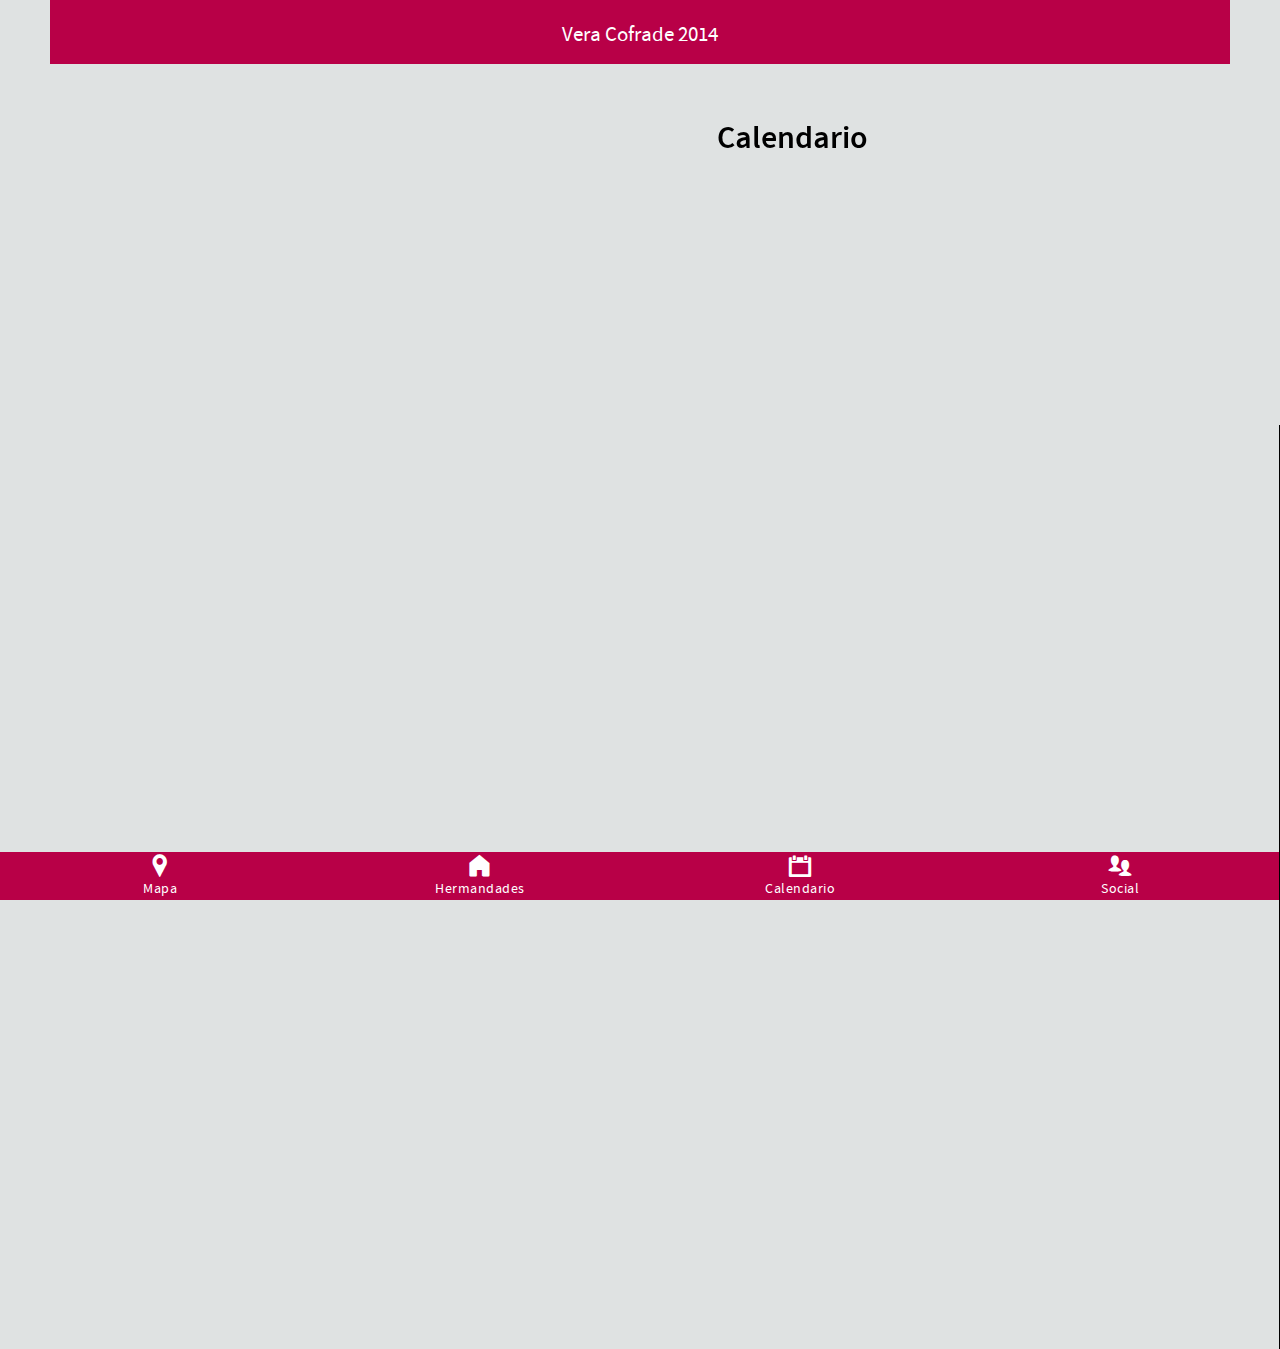
==== platforms/android/assets/www/index.html @ d8e752a5 "Version 0.0" ====
<!DOCTYPE HTML>

<html>
<head>
    <title>Page Slider</title>
    <meta name="viewport" content="initial-scale=1, maximum-scale=1, user-scalable=no">
    <link rel="stylesheet" type="text/css" href="css/topcoat-mobile-light.css" />

    <script type="text/javascript" src="js/jquery-2.1.0.js"></script>

    <script>
        $(window).load(function(){
            $('#Loading').fadeOut(2000);
        });
    </script>  

    <script>
            function slidePageFrom(page, from, currentPage) {
                // Position the page at the starting position of the animation
                page.className = "page " + from;
                // Position the new page and the current page at the ending position of their animation with a transition class indicating the duration of the animation
                page.className ="page transition center";
                
                currentPage.className = "page transition " + (from === "left" ? "right" : "left");
            }

    </script>

    <script type="text/javascript">

        $(document).ready(function() {
            $("#Main").load( "htmls/calendario.html");
            $("#Hermandades").click(function(event){
                $("#NewSection").addClass("loading");
                slidePageFrom(NewSection, 'right', Main);
                $("#NewSection").load("htmls/hermandades.html");
                $("#NewSection").removeClass("loading");

            });
        });

    </script> 

</head>

<body>
    
        <header>
          <div class="max-width">
            <div class="topcoat-navigation-bar">
              <div class="topcoat-navigation-bar__item center full">
                <h1 class="topcoat-navigation-bar__title">Vera Cofrade 2014</h1>
              </div>
            </div>
          </div>
        </header>

        <div id="Main" class="page center">
        </div>

        <div id="NewSection" class="page right loading">
        </div>

        <footer>
          <div class="topcoat-tab-bar full" style="position: fixed; bottom: 0px;">
            
            <label class="topcoat-tab-bar__item">
              <a href="prueba.html">
              <input type="radio" name="topcoat">
              <button class="topcoat-tab-bar__button full">
                <div class="icomatic">location</div>
                <div class="icon-label">Mapa</div>
              </button>
            </a>
            </label>

            <label class="topcoat-tab-bar__item">
              <!--<a href="javascript:slidePageFrom(page1, 'right');">-->
              <input type="radio" name="topcoat">
                <button id="Hermandades" class="topcoat-tab-bar__button full">
                  <div class="icomatic">home</div>
                  <div class="icon-label">Hermandades</div>
                </button>
              </a>
            </label>

            </label>
            <label class="topcoat-tab-bar__item">
              <a href="calendario.html">
              <input type="radio" name="topcoat">
              <button class="topcoat-tab-bar__button full">
                <div class="icomatic">calendar</div>
                <div class="icon-label">Calendario</div>
              </button>
            </a>
            </label>

            <label class="topcoat-tab-bar__item">
              <input type="radio" name="topcoat">
              <a href="social.html">
                <button class="topcoat-tab-bar__button full">
                  <div class="icomatic">group</div>
                  <div class="icon-label">Social</div>
                </button>
              </a>
            </label>

          </div>

        </footer>

</body>
</html>
---- platforms/android/assets/www/css/topcoat-mobile-light.css ----
/**
*
* Copyright 2012 Adobe Systems Inc.;
*
* Licensed under the Apache License, Version 2.0 (the "License");
* you may not use this file except in compliance with the License.
* You may obtain a copy of the License at
*
* http://www.apache.org/licenses/LICENSE-2.0
*
* Unless required by applicable law or agreed to in writing, software
* distributed under the License is distributed on an "AS IS" BASIS,
* WITHOUT WARRANTIES OR CONDITIONS OF ANY KIND, either express or implied.
* See the License for the specific language governing permissions and
* limitations under the License.
*
*/

.loading
{
   background:#000 url(img/logo.png) no-repeat center center;
   height: 100px;

   width: 100px;

   position: fixed;

   z-index: 1000;

   left: 50%;

   top: 50%;

   margin: -25px 0 0 -25px;

}

.page {
    position: absolute;
    padding: 12px;
    left: 0;
    width: 100%;
    height: 100%;
}

.page.left {
    -webkit-transform: translate3d(-100%, 0, 0);
    transform: translate3d(-100%, 0, 0);
}

.page.center {
    -webkit-transform: translate3d(0, 0, 0);
    transform: translate3d(0, 0, 0);
}

.page.right {
    -webkit-transform: translate3d(100%, 0, 0);
    transform: translate3d(100%, 0, 0);
}

.page.transition {
    -webkit-transition-duration: .40s;
    transition-duration: .40s;
}

.button-bar {
  display: table;
  table-layout: fixed;
  white-space: nowrap;
  margin: 0;
  padding: 0;
}

.button-bar__item {
  display: table-cell;
  width: auto;
  border-radius: 0;
}

.button-bar__item > input {
  position: absolute;
  overflow: hidden;
  padding: 0;
  border: 0;
  opacity: 0.001;
  z-index: 1;
  vertical-align: top;
  outline: none;
}

.button-bar__button {
  border-radius: inherit;
}

.button-bar__item:disabled {
  opacity: 0.3;
  cursor: default;
  pointer-events: none;
}

/**
*
* Copyright 2012 Adobe Systems Inc.;
*
* Licensed under the Apache License, Version 2.0 (the "License");
* you may not use this file except in compliance with the License.
* You may obtain a copy of the License at
*
* http://www.apache.org/licenses/LICENSE-2.0
*
* Unless required by applicable law or agreed to in writing, software
* distributed under the License is distributed on an "AS IS" BASIS,
* WITHOUT WARRANTIES OR CONDITIONS OF ANY KIND, either express or implied.
* See the License for the specific language governing permissions and
* limitations under the License.
*
*/

/**
*
* Copyright 2012 Adobe Systems Inc.;
*
* Licensed under the Apache License, Version 2.0 (the "License");
* you may not use this file except in compliance with the License.
* You may obtain a copy of the License at
*
* http://www.apache.org/licenses/LICENSE-2.0
*
* Unless required by applicable law or agreed to in writing, software
* distributed under the License is distributed on an "AS IS" BASIS,
* WITHOUT WARRANTIES OR CONDITIONS OF ANY KIND, either express or implied.
* See the License for the specific language governing permissions and
* limitations under the License.
*
*/

/**
*
* Copyright 2012 Adobe Systems Inc.;
*
* Licensed under the Apache License, Version 2.0 (the "License");
* you may not use this file except in compliance with the License.
* You may obtain a copy of the License at
*
* http://www.apache.org/licenses/LICENSE-2.0
*
* Unless required by applicable law or agreed to in writing, software
* distributed under the License is distributed on an "AS IS" BASIS,
* WITHOUT WARRANTIES OR CONDITIONS OF ANY KIND, either express or implied.
* See the License for the specific language governing permissions and
* limitations under the License.
*
*/

.button,
.topcoat-button,
.topcoat-button--quiet,
.topcoat-button--large,
.topcoat-button--large--quiet,
.topcoat-button--cta,
.topcoat-button--large--cta,
.topcoat-button-bar__button,
.topcoat-button-bar__button--large {
  position: relative;
  display: inline-block;
  vertical-align: top;
  -moz-box-sizing: border-box;
  box-sizing: border-box;
  background-clip: padding-box;
  padding: 0;
  margin: 0;
  font: inherit;
  color: inherit;
  background: transparent;
  border: none;
  cursor: default;
  -webkit-user-select: none;
  -moz-user-select: none;
  -ms-user-select: none;
  user-select: none;
  text-overflow: ellipsis;
  white-space: nowrap;
  overflow: hidden;
  text-decoration: none;
}

.button--quiet {
  background: transparent;
  border: 1px solid transparent;
  box-shadow: none;
}

.button--disabled,
.topcoat-button:disabled,
.topcoat-button--quiet:disabled,
.topcoat-button--large:disabled,
.topcoat-button--large--quiet:disabled,
.topcoat-button--cta:disabled,
.topcoat-button--large--cta:disabled,
.topcoat-button-bar__button:disabled,
.topcoat-button-bar__button--large:disabled {
  opacity: 0.3;
  cursor: default;
  pointer-events: none;
}

.topcoat-button,
.topcoat-button--quiet,
.topcoat-button--large,
.topcoat-button--large--quiet,
.topcoat-button--cta,
.topcoat-button--large--cta,
.topcoat-button-bar__button,
.topcoat-button-bar__button--large {
  padding: 0 1.25rem;
  font-size: 16px;
  line-height: 3rem;
  letter-spacing: 1px;
  color: #454545;
  text-shadow: 0 1px #fff;
  vertical-align: top;
  background-color: #e5e9e8;
  box-shadow: inset 0 1px #fff;
  border: 1px solid #9daca9;
  border-radius: 6px;
}

.topcoat-button:hover,
.topcoat-button--quiet:hover,
.topcoat-button--large:hover,
.topcoat-button--large--quiet:hover,
.topcoat-button-bar__button:hover,
.topcoat-button-bar__button--large:hover {
  background-color: #eff1f1;
}

.topcoat-button:focus,
.topcoat-button--quiet:focus,
.topcoat-button--quiet:hover:focus,
.topcoat-button--large:focus,
.topcoat-button--large--quiet:focus,
.topcoat-button--large--quiet:hover:focus,
.topcoat-button--cta:focus,
.topcoat-button--large--cta:focus,
.topcoat-button-bar__button:focus,
.topcoat-button-bar__button--large:focus {
  border: 1px solid #0036ff;
  box-shadow: inset 0 1px rgba(255,255,255,0.36), 0 0 0 2px #6fb5f1;
  outline: 0;
}

.topcoat-button:active,
.topcoat-button--large:active,
.topcoat-button-bar__button:active,
.topcoat-button-bar__button--large:active,
:checked + .topcoat-button-bar__button {
  border: 1px solid #9daca9;
  background-color: #d2d6d6;
  box-shadow: inset 0 1px rgba(0,0,0,0.1);
}

.topcoat-button--quiet {
  background: transparent;
  border: 1px solid transparent;
  box-shadow: none;
}

.topcoat-button--quiet:hover,
.topcoat-button--large--quiet:hover {
  text-shadow: 0 1px #fff;
  border: 1px solid #9daca9;
  box-shadow: inset 0 1px #fff;
}

.topcoat-button--quiet:active,
.topcoat-button--quiet:focus:active,
.topcoat-button--large--quiet:active,
.topcoat-button--large--quiet:focus:active {
  color: #454545;
  text-shadow: 0 1px #fff;
  background-color: #d2d6d6;
  border: 1px solid #9daca9;
  box-shadow: inset 0 1px rgba(0,0,0,0.1);
}

.topcoat-button--large,
.topcoat-button--large--quiet,
.topcoat-button-bar__button--large {
  font-size: 1.3rem;
  font-weight: 400;
  line-height: 4.375rem;
  padding: 0 1.25rem;
}

.topcoat-button--large--quiet {
  background: transparent;
  border: 1px solid transparent;
  box-shadow: none;
}

.topcoat-button--cta,
.topcoat-button--large--cta {
  border: 1px solid #134f7f;
  background-color: #288edf;
  box-shadow: inset 0 1px rgba(255,255,255,0.36);
  color: #fff;
  font-weight: 500;
  text-shadow: 0 -1px rgba(0,0,0,0.36);
}

.topcoat-button--cta:hover,
.topcoat-button--large--cta:hover {
  background-color: #4ca1e4;
}

.topcoat-button--cta:active,
.topcoat-button--large--cta:active {
  background-color: #1e7dc8;
  box-shadow: inset 0 1px rgba(0,0,0,0.12);
}

.topcoat-button--large--cta {
  font-size: 1.3rem;
  font-weight: 400;
  line-height: 4.375rem;
  padding: 0 1.25rem;
}

.button-bar,
.topcoat-button-bar {
  display: table;
  table-layout: fixed;
  white-space: nowrap;
  margin: 0;
  padding: 0;
}

.button-bar__item,
.topcoat-button-bar__item {
  display: table-cell;
  width: auto;
  border-radius: 0;
}

.button-bar__item > input,
.topcoat-button-bar__item > input {
  position: absolute;
  overflow: hidden;
  padding: 0;
  border: 0;
  opacity: 0.001;
  z-index: 1;
  vertical-align: top;
  outline: none;
}

.button-bar__button {
  border-radius: inherit;
}

.button-bar__item:disabled {
  opacity: 0.3;
  cursor: default;
  pointer-events: none;
}

/* topdoc
  name: Button Bar
  description: Component of grouped buttons
  modifiers:
    :disabled: Disabled state
  markup:
    <div class="topcoat-button-bar">
      <div class="topcoat-button-bar__item">
        <button class="topcoat-button-bar__button">One</button>
      </div>
      <div class="topcoat-button-bar__item">
        <button class="topcoat-button-bar__button">Two</button>
      </div>
      <div class="topcoat-button-bar__item">
        <button class="topcoat-button-bar__button">Three</button>
      </div>
    </div>
  examples:
    mobile button bar: http://codepen.io/Topcoat/pen/kdKyg
  tags:
    - desktop
    - light
    - dark
    - mobile
    - button
    - group
    - bar
*/

.topcoat-button-bar > .topcoat-button-bar__item:first-child {
  border-top-left-radius: 6px;
  border-bottom-left-radius: 6px;
}

.topcoat-button-bar > .topcoat-button-bar__item:last-child {
  border-top-right-radius: 6px;
  border-bottom-right-radius: 6px;
}

.topcoat-button-bar__item:first-child > .topcoat-button-bar__button,
.topcoat-button-bar__item:first-child > .topcoat-button-bar__button--large {
  border-right: none;
}

.topcoat-button-bar__item:last-child > .topcoat-button-bar__button,
.topcoat-button-bar__item:last-child > .topcoat-button-bar__button--large {
  border-left: none;
}

.topcoat-button-bar__button {
  border-radius: inherit;
}

.topcoat-button-bar__button:focus,
.topcoat-button-bar__button--large:focus {
  z-index: 1;
}

/* topdoc
  name: Large Button Bar
  description: A button bar, only larger
  modifiers:
    :disabled: Disabled state
  markup:
    <div class="topcoat-button-bar">
      <div class="topcoat-button-bar__item">
        <button class="topcoat-button-bar__button--large">One</button>
      </div>
      <div class="topcoat-button-bar__item">
        <button class="topcoat-button-bar__button--large">Two</button>
      </div>
      <div class="topcoat-button-bar__item">
        <button class="topcoat-button-bar__button--large">Three</button>
      </div>
    </div>
  tags:
    - desktop
    - light
    - dark
    - mobile
    - button
    - group
    - bar
    - large
*/

.topcoat-button-bar__button--large {
  border-radius: inherit;
}

/**
*
* Copyright 2012 Adobe Systems Inc.;
*
* Licensed under the Apache License, Version 2.0 (the "License");
* you may not use this file except in compliance with the License.
* You may obtain a copy of the License at
*
* http://www.apache.org/licenses/LICENSE-2.0
*
* Unless required by applicable law or agreed to in writing, software
* distributed under the License is distributed on an "AS IS" BASIS,
* WITHOUT WARRANTIES OR CONDITIONS OF ANY KIND, either express or implied.
* See the License for the specific language governing permissions and
* limitations under the License.
*
*/

.button {
  position: relative;
  display: inline-block;
  vertical-align: top;
  -moz-box-sizing: border-box;
  box-sizing: border-box;
  background-clip: padding-box;
  padding: 0;
  margin: 0;
  font: inherit;
  color: inherit;
  background: transparent;
  border: none;
  cursor: default;
  -webkit-user-select: none;
  -moz-user-select: none;
  -ms-user-select: none;
  user-select: none;
  text-overflow: ellipsis;
  white-space: nowrap;
  overflow: hidden;
  text-decoration: none;
}

.button--quiet {
  background: transparent;
  border: 1px solid transparent;
  box-shadow: none;
}

.button--disabled {
  opacity: 0.3;
  cursor: default;
  pointer-events: none;
}

/**
*
* Copyright 2012 Adobe Systems Inc.;
*
* Licensed under the Apache License, Version 2.0 (the "License");
* you may not use this file except in compliance with the License.
* You may obtain a copy of the License at
*
* http://www.apache.org/licenses/LICENSE-2.0
*
* Unless required by applicable law or agreed to in writing, software
* distributed under the License is distributed on an "AS IS" BASIS,
* WITHOUT WARRANTIES OR CONDITIONS OF ANY KIND, either express or implied.
* See the License for the specific language governing permissions and
* limitations under the License.
*
*/

/**
*
* Copyright 2012 Adobe Systems Inc.;
*
* Licensed under the Apache License, Version 2.0 (the "License");
* you may not use this file except in compliance with the License.
* You may obtain a copy of the License at
*
* http://www.apache.org/licenses/LICENSE-2.0
*
* Unless required by applicable law or agreed to in writing, software
* distributed under the License is distributed on an "AS IS" BASIS,
* WITHOUT WARRANTIES OR CONDITIONS OF ANY KIND, either express or implied.
* See the License for the specific language governing permissions and
* limitations under the License.
*
*/

/**
*
* Copyright 2012 Adobe Systems Inc.;
*
* Licensed under the Apache License, Version 2.0 (the "License");
* you may not use this file except in compliance with the License.
* You may obtain a copy of the License at
*
* http://www.apache.org/licenses/LICENSE-2.0
*
* Unless required by applicable law or agreed to in writing, software
* distributed under the License is distributed on an "AS IS" BASIS,
* WITHOUT WARRANTIES OR CONDITIONS OF ANY KIND, either express or implied.
* See the License for the specific language governing permissions and
* limitations under the License.
*
*/

.button,
.topcoat-button,
.topcoat-button--quiet,
.topcoat-button--large,
.topcoat-button--large--quiet,
.topcoat-button--cta,
.topcoat-button--large--cta {
  position: relative;
  display: inline-block;
  vertical-align: top;
  -moz-box-sizing: border-box;
  box-sizing: border-box;
  background-clip: padding-box;
  padding: 0;
  margin: 0;
  font: inherit;
  color: inherit;
  background: transparent;
  border: none;
  cursor: default;
  -webkit-user-select: none;
  -moz-user-select: none;
  -ms-user-select: none;
  user-select: none;
  text-overflow: ellipsis;
  white-space: nowrap;
  overflow: hidden;
  text-decoration: none;
}

.button--quiet {
  background: transparent;
  border: 1px solid transparent;
  box-shadow: none;
}

.button--disabled,
.topcoat-button:disabled,
.topcoat-button--quiet:disabled,
.topcoat-button--large:disabled,
.topcoat-button--large--quiet:disabled,
.topcoat-button--cta:disabled,
.topcoat-button--large--cta:disabled {
  opacity: 0.3;
  cursor: default;
  pointer-events: none;
}

/* topdoc
  name: Button
  description: A simple button
  modifiers:
    :active: Active state
    :disabled: Disabled state
    :hover: Hover state
    :focus: Focused
  markup:
    <button class="topcoat-button">Button</button>
    <button class="topcoat-button" disabled>Button</button>
  examples:
    mobile button: http://codepen.io/Topcoat/pen/DpKtf
  tags:
    - desktop
    - light
    - mobile
    - button
*/

.topcoat-button,
.topcoat-button--quiet,
.topcoat-button--large,
.topcoat-button--large--quiet,
.topcoat-button--cta,
.topcoat-button--large--cta {
  padding: 0 1.25rem;
  font-size: 16px;
  line-height: 3rem;
  letter-spacing: 1px;
  color: #454545;
  text-shadow: 0 1px #fff;
  vertical-align: top;
  background-color: #e5e9e8;
  box-shadow: inset 0 1px #fff;
  border: 1px solid #9daca9;
  border-radius: 6px;
}

.topcoat-button:hover,
.topcoat-button--quiet:hover,
.topcoat-button--large:hover,
.topcoat-button--large--quiet:hover {
  background-color: #eff1f1;
}

.topcoat-button:focus,
.topcoat-button--quiet:focus,
.topcoat-button--quiet:hover:focus,
.topcoat-button--large:focus,
.topcoat-button--large--quiet:focus,
.topcoat-button--large--quiet:hover:focus,
.topcoat-button--cta:focus,
.topcoat-button--large--cta:focus {
  border: 1px solid #0036ff;
  box-shadow: inset 0 1px rgba(255,255,255,0.36), 0 0 0 2px #6fb5f1;
  outline: 0;
}

.topcoat-button:active,
.topcoat-button--large:active {
  border: 1px solid #9daca9;
  background-color: #d2d6d6;
  box-shadow: inset 0 1px rgba(0,0,0,0.1);
}

/* topdoc
  name: Quiet Button
  description: A simple, yet quiet button
  modifiers:
    :active: Quiet button active state
    :disabled: Disabled state
    :hover: Hover state
    :focus: Focused
  markup:
    <button class="topcoat-button--quiet">Button</button>
    <button class="topcoat-button--quiet" disabled>Button</button>
  tags:
    - desktop
    - light
    - mobile
    - button
    - quiet
*/

.topcoat-button--quiet {
  background: transparent;
  border: 1px solid transparent;
  box-shadow: none;
}

.topcoat-button--quiet:hover,
.topcoat-button--large--quiet:hover {
  text-shadow: 0 1px #fff;
  border: 1px solid #9daca9;
  box-shadow: inset 0 1px #fff;
}

.topcoat-button--quiet:active,
.topcoat-button--quiet:focus:active,
.topcoat-button--large--quiet:active,
.topcoat-button--large--quiet:focus:active {
  color: #454545;
  text-shadow: 0 1px #fff;
  background-color: #d2d6d6;
  border: 1px solid #9daca9;
  box-shadow: inset 0 1px rgba(0,0,0,0.1);
}

/* topdoc
  name: Large Button
  description: A big ol button
  modifiers:
    :active: Active state
    :disabled: Disabled state
    :hover: Hover state
    :focus: Focused
  markup:
    <button class="topcoat-button--large" >Button</button>
    <button class="topcoat-button--large" disabled>Button</button>
  tags:
    - desktop
    - light
    - mobile
    - button
    - large
*/

.topcoat-button--large,
.topcoat-button--large--quiet {
  font-size: 1.3rem;
  font-weight: 400;
  line-height: 4.375rem;
  padding: 0 1.25rem;
}

/* topdoc
  name: Large Quiet Button
  description: A large, yet quiet button
  modifiers:
    :active: Active state
    :disabled: Disabled state
    :hover: Hover state
    :focus: Focused
  markup:
    <button class="topcoat-button--large--quiet" >Button</button>
    <button class="topcoat-button--large--quiet" disabled>Button</button>
  tags:
    - desktop
    - light
    - mobile
    - button
    - large
    - quiet
*/

.topcoat-button--large--quiet {
  background: transparent;
  border: 1px solid transparent;
  box-shadow: none;
}

/* topdoc
  name: Call To Action Button
  description: A CALL TO ARMS, er, ACTION!
  modifiers:
    :active: Active state
    :disabled: Disabled state
    :hover: Hover state
    :focus: Focused
  markup:
    <button class="topcoat-button--cta" >Button</button>
    <button class="topcoat-button--cta" disabled>Button</button>
  tags:
    - desktop
    - light
    - mobile
    - button
    - call to action
*/

.topcoat-button--cta,
.topcoat-button--large--cta {
  border: 1px solid #134f7f;
  background-color: #288edf;
  box-shadow: inset 0 1px rgba(255,255,255,0.36);
  color: #fff;
  font-weight: 500;
  text-shadow: 0 -1px rgba(0,0,0,0.36);
}

.topcoat-button--cta:hover,
.topcoat-button--large--cta:hover {
  background-color: #4ca1e4;
}

.topcoat-button--cta:active,
.topcoat-button--large--cta:active {
  background-color: #1e7dc8;
  box-shadow: inset 0 1px rgba(0,0,0,0.12);
}

/* topdoc
  name: Large Call To Action Button
  description: Like call to action, but bigger
  modifiers:
    :active: Active state
    :disabled: Disabled state
    :hover: Hover state
    :focus: Focused
  markup:
    <button class="topcoat-button--large--cta" >Button</button>
    <button class="topcoat-button--large--cta" disabled>Button</button>
  tags:
    - desktop
    - light
    - mobile
    - button
    - large
    - call to action
*/

.topcoat-button--large--cta {
  font-size: 1.3rem;
  font-weight: 400;
  line-height: 4.375rem;
  padding: 0 1.25rem;
}

/**
*
* Copyright 2012 Adobe Systems Inc.;
*
* Licensed under the Apache License, Version 2.0 (the "License");
* you may not use this file except in compliance with the License.
* You may obtain a copy of the License at
*
* http://www.apache.org/licenses/LICENSE-2.0
*
* Unless required by applicable law or agreed to in writing, software
* distributed under the License is distributed on an "AS IS" BASIS,
* WITHOUT WARRANTIES OR CONDITIONS OF ANY KIND, either express or implied.
* See the License for the specific language governing permissions and
* limitations under the License.
*
*/

input[type="checkbox"] {
  position: absolute;
  overflow: hidden;
  padding: 0;
  border: 0;
  opacity: 0.001;
  z-index: 1;
  vertical-align: top;
  outline: none;
}

.checkbox {
  -moz-box-sizing: border-box;
  box-sizing: border-box;
  background-clip: padding-box;
  position: relative;
  display: inline-block;
  vertical-align: top;
  cursor: default;
  -webkit-user-select: none;
  -moz-user-select: none;
  -ms-user-select: none;
  user-select: none;
}

.checkbox__label {
  position: relative;
  display: inline-block;
  vertical-align: top;
  cursor: default;
  -webkit-user-select: none;
  -moz-user-select: none;
  -ms-user-select: none;
  user-select: none;
}

.checkbox--disabled {
  opacity: 0.3;
  cursor: default;
  pointer-events: none;
}

.checkbox:before,
.checkbox:after {
  content: '';
  position: absolute;
}

.checkbox:before {
  -moz-box-sizing: border-box;
  box-sizing: border-box;
  background-clip: padding-box;
}

/**
*
* Copyright 2012 Adobe Systems Inc.;
*
* Licensed under the Apache License, Version 2.0 (the "License");
* you may not use this file except in compliance with the License.
* You may obtain a copy of the License at
*
* http://www.apache.org/licenses/LICENSE-2.0
*
* Unless required by applicable law or agreed to in writing, software
* distributed under the License is distributed on an "AS IS" BASIS,
* WITHOUT WARRANTIES OR CONDITIONS OF ANY KIND, either express or implied.
* See the License for the specific language governing permissions and
* limitations under the License.
*
*/

/**
*
* Copyright 2012 Adobe Systems Inc.;
*
* Licensed under the Apache License, Version 2.0 (the "License");
* you may not use this file except in compliance with the License.
* You may obtain a copy of the License at
*
* http://www.apache.org/licenses/LICENSE-2.0
*
* Unless required by applicable law or agreed to in writing, software
* distributed under the License is distributed on an "AS IS" BASIS,
* WITHOUT WARRANTIES OR CONDITIONS OF ANY KIND, either express or implied.
* See the License for the specific language governing permissions and
* limitations under the License.
*
*/

/**
*
* Copyright 2012 Adobe Systems Inc.;
*
* Licensed under the Apache License, Version 2.0 (the "License");
* you may not use this file except in compliance with the License.
* You may obtain a copy of the License at
*
* http://www.apache.org/licenses/LICENSE-2.0
*
* Unless required by applicable law or agreed to in writing, software
* distributed under the License is distributed on an "AS IS" BASIS,
* WITHOUT WARRANTIES OR CONDITIONS OF ANY KIND, either express or implied.
* See the License for the specific language governing permissions and
* limitations under the License.
*
*/

input[type="checkbox"] {
  position: absolute;
  overflow: hidden;
  padding: 0;
  border: 0;
  opacity: 0.001;
  z-index: 1;
  vertical-align: top;
  outline: none;
}

.checkbox,
.topcoat-checkbox__checkmark {
  -moz-box-sizing: border-box;
  box-sizing: border-box;
  background-clip: padding-box;
  position: relative;
  display: inline-block;
  vertical-align: top;
  cursor: default;
  -webkit-user-select: none;
  -moz-user-select: none;
  -ms-user-select: none;
  user-select: none;
}

.checkbox__label,
.topcoat-checkbox {
  position: relative;
  display: inline-block;
  vertical-align: top;
  cursor: default;
  -webkit-user-select: none;
  -moz-user-select: none;
  -ms-user-select: none;
  user-select: none;
}

.checkbox--disabled,
input[type="checkbox"]:disabled + .topcoat-checkbox__checkmark {
  opacity: 0.3;
  cursor: default;
  pointer-events: none;
}

.checkbox:before,
.checkbox:after,
.topcoat-checkbox__checkmark:before,
.topcoat-checkbox__checkmark:after {
  content: '';
  position: absolute;
}

.checkbox:before,
.topcoat-checkbox__checkmark:before {
  -moz-box-sizing: border-box;
  box-sizing: border-box;
  background-clip: padding-box;
}

/* topdoc
  name: Checkbox
  description: Default skin for Topcoat checkbox
  modifiers:
    :focus: Focus state
    :disabled: Disabled state
  markup:
    <label class="topcoat-checkbox">
      <input type="checkbox">
      <div class="topcoat-checkbox__checkmark"></div>
      Default
    </label>
    <br>
    <br>
    <label class="topcoat-checkbox">
      <input type="checkbox" disabled>
      <div class="topcoat-checkbox__checkmark"></div>
      Disabled
    </label>
  examples:
    mobile checkbox: http://codepen.io/Topcoat/pen/piHcs
  tags:
    - desktop
    - light
    - mobile
    - checkbox
*/

.topcoat-checkbox__checkmark {
  height: 2rem;
}

input[type="checkbox"] {
  height: 2rem;
  width: 2rem;
  margin-top: 0;
  margin-right: -2rem;
  margin-bottom: -2rem;
  margin-left: 0;
}

input[type="checkbox"]:checked + .topcoat-checkbox__checkmark:after {
  opacity: 1;
}

.topcoat-checkbox {
  line-height: 2rem;
}

.topcoat-checkbox__checkmark:before {
  width: 2rem;
  height: 2rem;
  background: #e5e9e8;
  border: 1px solid #9daca9;
  border-radius: 3px;
  box-shadow: inset 0 1px #fff;
}

.topcoat-checkbox__checkmark {
  width: 2rem;
  height: 2rem;
}

.topcoat-checkbox__checkmark:after {
  top: 1px;
  left: 2px;
  opacity: 0;
  width: 28px;
  height: 11px;
  background: transparent;
  border: 7px solid #454545;
  border-width: 7px;
  border-top: none;
  border-right: none;
  border-radius: 2px;
  -webkit-transform: rotate(-50deg);
  -ms-transform: rotate(-50deg);
  transform: rotate(-50deg);
}

input[type="checkbox"]:focus + .topcoat-checkbox__checkmark:before {
  border: 1px solid #0036ff;
  box-shadow: inset 0 1px rgba(255,255,255,0.36), 0 0 0 2px #6fb5f1;
}

input[type="checkbox"]:active + .topcoat-checkbox__checkmark:before {
  border: 1px solid #9daca9;
  background-color: #d2d6d6;
  box-shadow: inset 0 1px rgba(0,0,0,0.1);
}

input[type="checkbox"]:disabled:active + .topcoat-checkbox__checkmark:before {
  border: 1px solid #9daca9;
  background: #e5e9e8;
  box-shadow: inset 0 1px #fff;
}

/**
*
* Copyright 2012 Adobe Systems Inc.;
*
* Licensed under the Apache License, Version 2.0 (the "License");
* you may not use this file except in compliance with the License.
* You may obtain a copy of the License at
*
* http://www.apache.org/licenses/LICENSE-2.0
*
* Unless required by applicable law or agreed to in writing, software
* distributed under the License is distributed on an "AS IS" BASIS,
* WITHOUT WARRANTIES OR CONDITIONS OF ANY KIND, either express or implied.
* See the License for the specific language governing permissions and
* limitations under the License.
*
*/

/**
*
* Copyright 2012 Adobe Systems Inc.;
*
* Licensed under the Apache License, Version 2.0 (the "License");
* you may not use this file except in compliance with the License.
* You may obtain a copy of the License at
*
* http://www.apache.org/licenses/LICENSE-2.0
*
* Unless required by applicable law or agreed to in writing, software
* distributed under the License is distributed on an "AS IS" BASIS,
* WITHOUT WARRANTIES OR CONDITIONS OF ANY KIND, either express or implied.
* See the License for the specific language governing permissions and
* limitations under the License.
*
*/

.button,
.topcoat-icon-button,
.topcoat-icon-button--quiet,
.topcoat-icon-button--large,
.topcoat-icon-button--large--quiet {
  position: relative;
  display: inline-block;
  vertical-align: top;
  -moz-box-sizing: border-box;
  box-sizing: border-box;
  background-clip: padding-box;
  padding: 0;
  margin: 0;
  font: inherit;
  color: inherit;
  background: transparent;
  border: none;
  cursor: default;
  -webkit-user-select: none;
  -moz-user-select: none;
  -ms-user-select: none;
  user-select: none;
  text-overflow: ellipsis;
  white-space: nowrap;
  overflow: hidden;
  text-decoration: none;
}

.button--quiet {
  background: transparent;
  border: 1px solid transparent;
  box-shadow: none;
}

.button--disabled,
.topcoat-icon-button:disabled,
.topcoat-icon-button--quiet:disabled,
.topcoat-icon-button--large:disabled,
.topcoat-icon-button--large--quiet:disabled {
  opacity: 0.3;
  cursor: default;
  pointer-events: none;
}

/* topdoc
  name: Icon Button
  description: Like button, but it has an icon.
  modifiers:
    :active: Active state
    :disabled: Disabled state
    :hover: Hover state
    :focus: Focused
  markup:
    <button class="topcoat-icon-button">
      <span class="topcoat-icon" style="background-color:#A5A7A7;"></span>
    </button>
    <button class="topcoat-icon-button" disabled>
      <span class="topcoat-icon" style="background-color:#A5A7A7;"></span>
    </button>
  tags:
    - desktop
    - light
    - mobile
    - button
    - icon
*/

.topcoat-icon-button,
.topcoat-icon-button--quiet,
.topcoat-icon-button--large,
.topcoat-icon-button--large--quiet {
  padding: 0 0.75rem;
  line-height: 3rem;
  letter-spacing: 1px;
  color: #454545;
  text-shadow: 0 1px #fff;
  vertical-align: baseline;
  background-color: #e5e9e8;
  box-shadow: inset 0 1px #fff;
  border: 1px solid #9daca9;
  border-radius: 6px;
}

.topcoat-icon-button:hover,
.topcoat-icon-button--quiet:hover,
.topcoat-icon-button--large:hover,
.topcoat-icon-button--large--quiet:hover {
  background-color: #eff1f1;
}

.topcoat-icon-button:focus,
.topcoat-icon-button--quiet:focus,
.topcoat-icon-button--quiet:hover:focus,
.topcoat-icon-button--large:focus,
.topcoat-icon-button--large--quiet:focus,
.topcoat-icon-button--large--quiet:hover:focus {
  border: 1px solid #0036ff;
  box-shadow: inset 0 1px rgba(255,255,255,0.36), 0 0 0 2px #6fb5f1;
  outline: 0;
}

.topcoat-icon-button:active,
.topcoat-icon-button--large:active {
  border: 1px solid #9daca9;
  background-color: #d2d6d6;
  box-shadow: inset 0 1px rgba(0,0,0,0.1);
}

/* topdoc
  name: Quiet Icon Button
  description: Like quiet button, but it has an icon.
  modifiers:
    :active: Active state
    :disabled: Disabled state
    :hover: Hover state
    :focus: Focused
  markup:
    <button class="topcoat-icon-button--quiet">
      <span class="topcoat-icon" style="background-color:#A5A7A7;"></span>
    </button>
    <button class="topcoat-icon-button--quiet" disabled>
      <span class="topcoat-icon" style="background-color:#A5A7A7;"></span>
    </button>
  tags:
    - desktop
    - light
    - mobile
    - button
    - icon
    - quiet
*/

.topcoat-icon-button--quiet {
  background: transparent;
  border: 1px solid transparent;
  box-shadow: none;
}

.topcoat-icon-button--quiet:hover,
.topcoat-icon-button--large--quiet:hover {
  text-shadow: 0 1px #fff;
  border: 1px solid #9daca9;
  box-shadow: inset 0 1px #fff;
}

.topcoat-icon-button--quiet:active,
.topcoat-icon-button--quiet:focus:active,
.topcoat-icon-button--large--quiet:active,
.topcoat-icon-button--large--quiet:focus:active {
  color: #454545;
  text-shadow: 0 1px #fff;
  background-color: #d2d6d6;
  border: 1px solid #9daca9;
  box-shadow: inset 0 1px rgba(0,0,0,0.1);
}

/* topdoc
  name: Large Icon Button
  description: Like large button, but it has an icon.
  modifiers:
    :active: Active state
    :disabled: Disabled state
    :hover: Hover state
    :focus: Focused
  markup:
    <button class="topcoat-icon-button--large">
      <span class="topcoat-icon--large" style="background-color:#A5A7A7;"></span>
    </button>
    <button class="topcoat-icon-button--large" disabled>
      <span class="topcoat-icon--large" style="background-color:#A5A7A7;"></span>
    </button>
  tags:
    - desktop
    - light
    - mobile
    - button
    - icon
    - large
*/

.topcoat-icon-button--large,
.topcoat-icon-button--large--quiet {
  width: 4.375rem;
  height: 4.375rem;
  line-height: 4.375rem;
}

/* topdoc
  name: Large Quiet Icon Button
  description: Like large button, but it has an icon and this one is quiet.
  modifiers:
    :active: Active state
    :disabled: Disabled state
    :hover: Hover state
  markup:
    <button class="topcoat-icon-button--large--quiet">
      <span class="topcoat-icon--large" style="background-color:#A5A7A7;"></span>
    </button>
    <button class="topcoat-icon-button--large--quiet" disabled>
      <span class="topcoat-icon--large" style="background-color:#A5A7A7;"></span>
    </button>
  tags:
    - desktop
    - light
    - mobile
    - button
    - icon
    - large
    - quiet
*/

.topcoat-icon-button--large--quiet {
  background: transparent;
  border: 1px solid transparent;
  box-shadow: none;
}

.topcoat-icon,
.topcoat-icon--large {
  position: relative;
  display: inline-block;
  vertical-align: top;
  overflow: hidden;
  width: 1.62rem;
  height: 1.62rem;
  vertical-align: middle;
  top: -1px;
}

.topcoat-icon--large {
  width: 2.499999998125rem;
  height: 2.499999998125rem;
  top: -2px;
}

/**
*
* Copyright 2012 Adobe Systems Inc.;
*
* Licensed under the Apache License, Version 2.0 (the "License");
* you may not use this file except in compliance with the License.
* You may obtain a copy of the License at
*
* http://www.apache.org/licenses/LICENSE-2.0
*
* Unless required by applicable law or agreed to in writing, software
* distributed under the License is distributed on an "AS IS" BASIS,
* WITHOUT WARRANTIES OR CONDITIONS OF ANY KIND, either express or implied.
* See the License for the specific language governing permissions and
* limitations under the License.
*
*/

/**
*
* Copyright 2012 Adobe Systems Inc.;
*
* Licensed under the Apache License, Version 2.0 (the "License");
* you may not use this file except in compliance with the License.
* You may obtain a copy of the License at
*
* http://www.apache.org/licenses/LICENSE-2.0
*
* Unless required by applicable law or agreed to in writing, software
* distributed under the License is distributed on an "AS IS" BASIS,
* WITHOUT WARRANTIES OR CONDITIONS OF ANY KIND, either express or implied.
* See the License for the specific language governing permissions and
* limitations under the License.
*
*/

.input {
  padding: 0;
  margin: 0;
  font: inherit;
  color: inherit;
  background: transparent;
  border: none;
  -moz-box-sizing: border-box;
  box-sizing: border-box;
  background-clip: padding-box;
  vertical-align: top;
  outline: none;
}

.input:disabled {
  opacity: 0.3;
  cursor: default;
  pointer-events: none;
}

/**
*
* Copyright 2012 Adobe Systems Inc.;
*
* Licensed under the Apache License, Version 2.0 (the "License");
* you may not use this file except in compliance with the License.
* You may obtain a copy of the License at
*
* http://www.apache.org/licenses/LICENSE-2.0
*
* Unless required by applicable law or agreed to in writing, software
* distributed under the License is distributed on an "AS IS" BASIS,
* WITHOUT WARRANTIES OR CONDITIONS OF ANY KIND, either express or implied.
* See the License for the specific language governing permissions and
* limitations under the License.
*
*/

/**
*
* Copyright 2012 Adobe Systems Inc.;
*
* Licensed under the Apache License, Version 2.0 (the "License");
* you may not use this file except in compliance with the License.
* You may obtain a copy of the License at
*
* http://www.apache.org/licenses/LICENSE-2.0
*
* Unless required by applicable law or agreed to in writing, software
* distributed under the License is distributed on an "AS IS" BASIS,
* WITHOUT WARRANTIES OR CONDITIONS OF ANY KIND, either express or implied.
* See the License for the specific language governing permissions and
* limitations under the License.
*
*/

.list {
  padding: 0;
  margin: 0;
  font: inherit;
  color: inherit;
  background: transparent;
  border: none;
  cursor: default;
  -webkit-user-select: none;
  -moz-user-select: none;
  -ms-user-select: none;
  user-select: none;
  overflow: auto;
  -webkit-overflow-scrolling: touch;
}

.list__header {
  margin: 0;
}

.list__container {
  padding: 0;
  margin: 0;
  list-style-type: none;
}

.list__item {
  margin: 0;
  padding: 0;
}

/**
*
* Copyright 2012 Adobe Systems Inc.;
*
* Licensed under the Apache License, Version 2.0 (the "License");
* you may not use this file except in compliance with the License.
* You may obtain a copy of the License at
*
* http://www.apache.org/licenses/LICENSE-2.0
*
* Unless required by applicable law or agreed to in writing, software
* distributed under the License is distributed on an "AS IS" BASIS,
* WITHOUT WARRANTIES OR CONDITIONS OF ANY KIND, either express or implied.
* See the License for the specific language governing permissions and
* limitations under the License.
*
*/

/**
*
* Copyright 2012 Adobe Systems Inc.;
*
* Licensed under the Apache License, Version 2.0 (the "License");
* you may not use this file except in compliance with the License.
* You may obtain a copy of the License at
*
* http://www.apache.org/licenses/LICENSE-2.0
*
* Unless required by applicable law or agreed to in writing, software
* distributed under the License is distributed on an "AS IS" BASIS,
* WITHOUT WARRANTIES OR CONDITIONS OF ANY KIND, either express or implied.
* See the License for the specific language governing permissions and
* limitations under the License.
*
*/

.list,
.topcoat-list {
  padding: 0;
  margin: 0;
  font: inherit;
  color: inherit;
  background: transparent;
  border: none;
  cursor: default;
  -webkit-user-select: none;
  -moz-user-select: none;
  -ms-user-select: none;
  user-select: none;
  overflow: auto;
  -webkit-overflow-scrolling: touch;
}

.list__header,
.topcoat-list__header {
  margin: 0;
}

.list__container,
.topcoat-list__container {
  padding: 0;
  margin: 0;
  list-style-type: none;
}

.list__item,
.topcoat-list__item {
  margin: 0;
  padding: 0;
}

/* topdoc
  name: List
  description: Topcoat default list skin
  markup:
    <div class="topcoat-list">
      <h3 class="topcoat-list__header">Category</h3>
      <ul class="topcoat-list__container">
        <li class="topcoat-list__item">
          Item
        </li>
        <li class="topcoat-list__item">
          Item
        </li>
        <li class="topcoat-list__item">
          Item
        </li>
      </ul>
    </div>
  tags:
    - mobile
    - list
*/

.topcoat-list {
  border-top: 1px solid #9daca9;
  border-bottom: 1px solid #fff;
  background-color: #e5e9e8;
}

.topcoat-list__header {
  padding: 4px 20px;
  font-size: 0.9em;
  font-weight: 400;
  background-color: #d2d6d6;
  color: #454545;
  text-shadow: 0 1px 0 rgba(255,255,255,0.5);
  border-top: 1px solid rgba(255,255,255,0.5);
  border-bottom: 1px solid rgba(255,255,255,0.23);
}

.topcoat-list__container {
  border-top: 1px solid #9daca9;
  color: #454545;
}

.topcoat-list__item {
  padding: 1.25rem;
  border-top: 1px solid #fff;
  border-bottom: 1px solid #9daca9;
}

.topcoat-list__item:first-child {
  border-top: 1px solid #d6dcdb;
}

/**
*
* Copyright 2012 Adobe Systems Inc.;
*
* Licensed under the Apache License, Version 2.0 (the "License");
* you may not use this file except in compliance with the License.
* You may obtain a copy of the License at
*
* http://www.apache.org/licenses/LICENSE-2.0
*
* Unless required by applicable law or agreed to in writing, software
* distributed under the License is distributed on an "AS IS" BASIS,
* WITHOUT WARRANTIES OR CONDITIONS OF ANY KIND, either express or implied.
* See the License for the specific language governing permissions and
* limitations under the License.
*
*/

/**
*
* Copyright 2012 Adobe Systems Inc.;
*
* Licensed under the Apache License, Version 2.0 (the "License");
* you may not use this file except in compliance with the License.
* You may obtain a copy of the License at
*
* http://www.apache.org/licenses/LICENSE-2.0
*
* Unless required by applicable law or agreed to in writing, software
* distributed under the License is distributed on an "AS IS" BASIS,
* WITHOUT WARRANTIES OR CONDITIONS OF ANY KIND, either express or implied.
* See the License for the specific language governing permissions and
* limitations under the License.
*
*/

.navigation-bar {
  -moz-box-sizing: border-box;
  box-sizing: border-box;
  background-clip: padding-box;
  white-space: nowrap;
  overflow: hidden;
  word-spacing: 0;
  padding: 0;
  margin: 0;
  font: inherit;
  color: inherit;
  background: #b80047; /**color carmesi para la barra*/
  border: none;
  cursor: default;
  -webkit-user-select: none;
  -moz-user-select: none;
  -ms-user-select: none;
  user-select: none;
}

.navigation-bar__item {
  -moz-box-sizing: border-box;
  box-sizing: border-box;
  background-clip: padding-box;
  position: relative;
  display: inline-block;
  vertical-align: top;
  padding: 0;
  margin: 0;
  font: inherit;
  color: inherit;
  background: transparent;
  border: none;
}

.navigation-bar__title {
  padding: 0;
  margin: 0;
  font: inherit;
  color: inherit;
  background: transparent;
  border: none;
  text-overflow: ellipsis;
  white-space: nowrap;
  overflow: hidden;
}

/**
*
* Copyright 2012 Adobe Systems Inc.;
*
* Licensed under the Apache License, Version 2.0 (the "License");
* you may not use this file except in compliance with the License.
* You may obtain a copy of the License at
*
* http://www.apache.org/licenses/LICENSE-2.0
*
* Unless required by applicable law or agreed to in writing, software
* distributed under the License is distributed on an "AS IS" BASIS,
* WITHOUT WARRANTIES OR CONDITIONS OF ANY KIND, either express or implied.
* See the License for the specific language governing permissions and
* limitations under the License.
*
*/

/**
*
* Copyright 2012 Adobe Systems Inc.;
*
* Licensed under the Apache License, Version 2.0 (the "License");
* you may not use this file except in compliance with the License.
* You may obtain a copy of the License at
*
* http://www.apache.org/licenses/LICENSE-2.0
*
* Unless required by applicable law or agreed to in writing, software
* distributed under the License is distributed on an "AS IS" BASIS,
* WITHOUT WARRANTIES OR CONDITIONS OF ANY KIND, either express or implied.
* See the License for the specific language governing permissions and
* limitations under the License.
*
*/

.navigation-bar,
.topcoat-navigation-bar {
  -moz-box-sizing: border-box;
  box-sizing: border-box;
  background-clip: padding-box;
  white-space: nowrap;
  overflow: hidden;
  word-spacing: 0;
  padding: 0;
  margin: 0;
  font: inherit;
  color: inherit;
  background: #b80047; /**color carmesi para la barra*/
  border: none;
  cursor: default;
  -webkit-user-select: none;
  -moz-user-select: none;
  -ms-user-select: none;
  user-select: none;
}

.navigation-bar__item,
.topcoat-navigation-bar__item {
  -moz-box-sizing: border-box;
  box-sizing: border-box;
  background-clip: padding-box;
  position: relative;
  display: inline-block;
  vertical-align: top;
  padding: 0;
  margin: 0;
  font: inherit;
  color: inherit;
  background: transparent;
  border: none;
}

.navigation-bar__title,
.topcoat-navigation-bar__title {
  padding: 0;
  margin: 0;
  font: inherit;
  color: white;
  background: transparent;
  border: none;
  text-overflow: ellipsis;
  white-space: nowrap;
  overflow: hidden;
}

/* topdoc
  name: Navigation Bar
  description: A place where navigation goes to drink
  markup:
    <div class="topcoat-navigation-bar">
        <div class="topcoat-navigation-bar__item center full">
            <h1 class="topcoat-navigation-bar__title">Header</h1>
        </div>
    </div>
  tags:
    - desktop
    - light
    - mobile
    - navigation
    - bar
*/

.topcoat-navigation-bar {
  height: 4rem;
  padding-left: 1rem;
  padding-right: 1rem;
  background: #b80047;
  color: #454545;
  /*box-shadow: inset 0 -1px #9daca9, 0 1px #d6dcdb; Todo plano*/
}

.topcoat-navigation-bar__item {
  margin: 0;
  line-height: 4.375rem;
  vertical-align: top;
}

.topcoat-navigation-bar__title {
  font-size: 1.3rem;
  font-weight: 400;
  color: #fff;
}

/*
Copyright 2012 Adobe Systems Inc.;
Licensed under the Apache License, Version 2.0 (the "License");
you may not use this file except in compliance with the License.
You may obtain a copy of the License at

http://www.apache.org/licenses/LICENSE-2.0

Unless required by applicable law or agreed to in writing, software
distributed under the License is distributed on an "AS IS" BASIS,
WITHOUT WARRANTIES OR CONDITIONS OF ANY KIND, either express or implied.
See the License for the specific language governing permissions and
limitations under the License.
*/

/**
*
* Copyright 2012 Adobe Systems Inc.;
*
* Licensed under the Apache License, Version 2.0 (the "License");
* you may not use this file except in compliance with the License.
* You may obtain a copy of the License at
*
* http://www.apache.org/licenses/LICENSE-2.0
*
* Unless required by applicable law or agreed to in writing, software
* distributed under the License is distributed on an "AS IS" BASIS,
* WITHOUT WARRANTIES OR CONDITIONS OF ANY KIND, either express or implied.
* See the License for the specific language governing permissions and
* limitations under the License.
*
*/

.notification {
  position: relative;
  display: inline-block;
  vertical-align: top;
  -moz-box-sizing: border-box;
  box-sizing: border-box;
  background-clip: padding-box;
  padding: 0;
  margin: 0;
  font: inherit;
  color: inherit;
  background: transparent;
  border: none;
  cursor: default;
  -webkit-user-select: none;
  -moz-user-select: none;
  -ms-user-select: none;
  user-select: none;
  text-overflow: ellipsis;
  white-space: nowrap;
  overflow: hidden;
  text-decoration: none;
}

/*
Copyright 2012 Adobe Systems Inc.;
Licensed under the Apache License, Version 2.0 (the "License");
you may not use this file except in compliance with the License.
You may obtain a copy of the License at

http://www.apache.org/licenses/LICENSE-2.0

Unless required by applicable law or agreed to in writing, software
distributed under the License is distributed on an "AS IS" BASIS,
WITHOUT WARRANTIES OR CONDITIONS OF ANY KIND, either express or implied.
See the License for the specific language governing permissions and
limitations under the License.
*/

/**
*
* Copyright 2012 Adobe Systems Inc.;
*
* Licensed under the Apache License, Version 2.0 (the "License");
* you may not use this file except in compliance with the License.
* You may obtain a copy of the License at
*
* http://www.apache.org/licenses/LICENSE-2.0
*
* Unless required by applicable law or agreed to in writing, software
* distributed under the License is distributed on an "AS IS" BASIS,
* WITHOUT WARRANTIES OR CONDITIONS OF ANY KIND, either express or implied.
* See the License for the specific language governing permissions and
* limitations under the License.
*
*/

.notification,
.topcoat-notification {
  position: relative;
  display: inline-block;
  vertical-align: top;
  -moz-box-sizing: border-box;
  box-sizing: border-box;
  background-clip: padding-box;
  padding: 0;
  margin: 0;
  font: inherit;
  color: inherit;
  background: transparent;
  border: none;
  cursor: default;
  -webkit-user-select: none;
  -moz-user-select: none;
  -ms-user-select: none;
  user-select: none;
  text-overflow: ellipsis;
  white-space: nowrap;
  overflow: hidden;
  text-decoration: none;
}

/* topdoc
  name: Notification
  description: Notification badge
  markup:
    <span class="topcoat-notification">1</span>
  tags:
    - desktop
    - light
    - mobile
    - notification
*/

.topcoat-notification {
  padding: 0.15em 0.5em 0.2em;
  border-radius: 2px;
  background-color: #ec514e;
  color: #fff;
}

/**
*
* Copyright 2012 Adobe Systems Inc.;
*
* Licensed under the Apache License, Version 2.0 (the "License");
* you may not use this file except in compliance with the License.
* You may obtain a copy of the License at
*
* http://www.apache.org/licenses/LICENSE-2.0
*
* Unless required by applicable law or agreed to in writing, software
* distributed under the License is distributed on an "AS IS" BASIS,
* WITHOUT WARRANTIES OR CONDITIONS OF ANY KIND, either express or implied.
* See the License for the specific language governing permissions and
* limitations under the License.
*
*/

/**
*
* Copyright 2012 Adobe Systems Inc.;
*
* Licensed under the Apache License, Version 2.0 (the "License");
* you may not use this file except in compliance with the License.
* You may obtain a copy of the License at
*
* http://www.apache.org/licenses/LICENSE-2.0
*
* Unless required by applicable law or agreed to in writing, software
* distributed under the License is distributed on an "AS IS" BASIS,
* WITHOUT WARRANTIES OR CONDITIONS OF ANY KIND, either express or implied.
* See the License for the specific language governing permissions and
* limitations under the License.
*
*/

input[type="radio"] {
  position: absolute;
  overflow: hidden;
  padding: 0;
  border: 0;
  opacity: 0.001;
  z-index: 1;
  vertical-align: top;
  outline: none;
}

.radio-button {
  -moz-box-sizing: border-box;
  box-sizing: border-box;
  background-clip: padding-box;
  position: relative;
  display: inline-block;
  vertical-align: top;
  cursor: default;
  -webkit-user-select: none;
  -moz-user-select: none;
  -ms-user-select: none;
  user-select: none;
}

.radio-button__label {
  position: relative;
  display: inline-block;
  vertical-align: top;
  cursor: default;
  -webkit-user-select: none;
  -moz-user-select: none;
  -ms-user-select: none;
  user-select: none;
}

.radio-button:before,
.radio-button:after {
  content: '';
  position: absolute;
  border-radius: 100%;
}

.radio-button:after {
  top: 50%;
  left: 50%;
  -webkit-transform: translate(-50%, -50%);
  -ms-transform: translate(-50%, -50%);
  transform: translate(-50%, -50%);
}

.radio-button:before {
  -moz-box-sizing: border-box;
  box-sizing: border-box;
  background-clip: padding-box;
}

.radio-button--disabled {
  opacity: 0.3;
  cursor: default;
  pointer-events: none;
}

/**
*
* Copyright 2012 Adobe Systems Inc.;
*
* Licensed under the Apache License, Version 2.0 (the "License");
* you may not use this file except in compliance with the License.
* You may obtain a copy of the License at
*
* http://www.apache.org/licenses/LICENSE-2.0
*
* Unless required by applicable law or agreed to in writing, software
* distributed under the License is distributed on an "AS IS" BASIS,
* WITHOUT WARRANTIES OR CONDITIONS OF ANY KIND, either express or implied.
* See the License for the specific language governing permissions and
* limitations under the License.
*
*/

/**
*
* Copyright 2012 Adobe Systems Inc.;
*
* Licensed under the Apache License, Version 2.0 (the "License");
* you may not use this file except in compliance with the License.
* You may obtain a copy of the License at
*
* http://www.apache.org/licenses/LICENSE-2.0
*
* Unless required by applicable law or agreed to in writing, software
* distributed under the License is distributed on an "AS IS" BASIS,
* WITHOUT WARRANTIES OR CONDITIONS OF ANY KIND, either express or implied.
* See the License for the specific language governing permissions and
* limitations under the License.
*
*/

input[type="radio"] {
  position: absolute;
  overflow: hidden;
  padding: 0;
  border: 0;
  opacity: 0.001;
  z-index: 1;
  vertical-align: top;
  outline: none;
}

.radio-button,
.topcoat-radio-button__checkmark {
  -moz-box-sizing: border-box;
  box-sizing: border-box;
  background-clip: padding-box;
  position: relative;
  display: inline-block;
  vertical-align: top;
  cursor: default;
  -webkit-user-select: none;
  -moz-user-select: none;
  -ms-user-select: none;
  user-select: none;
}

.radio-button__label,
.topcoat-radio-button {
  position: relative;
  display: inline-block;
  vertical-align: top;
  cursor: default;
  -webkit-user-select: none;
  -moz-user-select: none;
  -ms-user-select: none;
  user-select: none;
}

.radio-button:before,
.radio-button:after,
.topcoat-radio-button__checkmark:before,
.topcoat-radio-button__checkmark:after {
  content: '';
  position: absolute;
  border-radius: 100%;
}

.radio-button:after,
.topcoat-radio-button__checkmark:after {
  top: 50%;
  left: 50%;
  -webkit-transform: translate(-50%, -50%);
  -ms-transform: translate(-50%, -50%);
  transform: translate(-50%, -50%);
}

.radio-button:before,
.topcoat-radio-button__checkmark:before {
  -moz-box-sizing: border-box;
  box-sizing: border-box;
  background-clip: padding-box;
}

.radio-button--disabled,
input[type="radio"]:disabled + .topcoat-radio-button__checkmark {
  opacity: 0.3;
  cursor: default;
  pointer-events: none;
}

/* topdoc
  name: Radio Button
  description: A button that can play music, but usually just plays ads.
  modifiers:
  markup:
    <!-- NO LABEL -->
    <label class="topcoat-radio-button">
      <input type="radio" name="topcoat">
      <div class="topcoat-radio-button__checkmark"></div>
    </label>
    <br>
    <br>
    <!-- LEFT LABEL -->
    <label class="topcoat-radio-button">
      Left label
      <input type="radio" name="topcoat">
      <div class="topcoat-radio-button__checkmark"></div>
    </label>
    <br>
    <br>
    <!-- RIGHT LABEL -->
    <label class="topcoat-radio-button">
      <input type="radio" name="topcoat">
      <div class="topcoat-radio-button__checkmark"></div>
      Right label
    </label>
    <br>
    <br>
    <!-- DISABLED -->
    <label class="topcoat-radio-button">
      <input type="radio" name="topcoat" Disabled>
      <div class="topcoat-radio-button__checkmark"></div>
      Disabled
    </label>
  examples:
    Mobile Radio Button: http://codepen.io/Topcoat/pen/HDcJj
  tags:
    - desktop
    - light
    - mobile
    - Radio
*/

input[type="radio"] {
  height: 1.875rem;
  width: 1.875rem;
  margin-top: 0;
  margin-right: -1.875rem;
  margin-bottom: -1.875rem;
  margin-left: 0;
}

input[type="radio"]:checked + .topcoat-radio-button__checkmark:after {
  opacity: 1;
}

.topcoat-radio-button {
  color: #454545;
  line-height: 1.875rem;
}

.topcoat-radio-button__checkmark:before {
  width: 1.875rem;
  height: 1.875rem;
  background: #e5e9e8;
  border: 1px solid #9daca9;
  box-shadow: inset 0 1px #fff;
}

.topcoat-radio-button__checkmark {
  position: relative;
  width: 1.875rem;
  height: 1.875rem;
}

.topcoat-radio-button__checkmark:after {
  opacity: 0;
  width: 0.875rem;
  height: 0.875rem;
  background: #454545;
  border: 1px solid rgba(0,0,0,0.1);
  box-shadow: 0 1px rgba(255,255,255,0.5);
  -webkit-transform: none;
  -ms-transform: none;
  transform: none;
  top: 7px;
  left: 7px;
}

input[type="radio"]:focus + .topcoat-radio-button__checkmark:before {
  border: 1px solid #0036ff;
  box-shadow: inset 0 1px rgba(255,255,255,0.36), 0 0 0 2px #6fb5f1;
}

input[type="radio"]:active + .topcoat-radio-button__checkmark:before {
  border: 1px solid #9daca9;
  background-color: #d2d6d6;
  box-shadow: inset 0 1px rgba(0,0,0,0.1);
}

input[type="radio"]:disabled:active + .topcoat-radio-button__checkmark:before {
  border: 1px solid #9daca9;
  background: #e5e9e8;
  box-shadow: inset 0 1px #fff;
}

/*
Copyright 2012 Adobe Systems Inc.;
Licensed under the Apache License, Version 2.0 (the "License");
you may not use this file except in compliance with the License.
You may obtain a copy of the License at

http://www.apache.org/licenses/LICENSE-2.0

Unless required by applicable law or agreed to in writing, software
distributed under the License is distributed on an "AS IS" BASIS,
WITHOUT WARRANTIES OR CONDITIONS OF ANY KIND, either express or implied.
See the License for the specific language governing permissions and
limitations under the License.
*/

/*
Copyright 2012 Adobe Systems Inc.;
Licensed under the Apache License, Version 2.0 (the "License");
you may not use this file except in compliance with the License.
You may obtain a copy of the License at

http://www.apache.org/licenses/LICENSE-2.0

Unless required by applicable law or agreed to in writing, software
distributed under the License is distributed on an "AS IS" BASIS,
WITHOUT WARRANTIES OR CONDITIONS OF ANY KIND, either express or implied.
See the License for the specific language governing permissions and
limitations under the License.
*/

.range {
  padding: 0;
  margin: 0;
  font: inherit;
  color: inherit;
  background: transparent;
  border: none;
  -moz-box-sizing: border-box;
  box-sizing: border-box;
  background-clip: padding-box;
  vertical-align: top;
  outline: none;
  -webkit-appearance: none;
}

.range__thumb {
  cursor: pointer;
}

.range__thumb--webkit {
  cursor: pointer;
  -webkit-appearance: none;
}

.range:disabled {
  opacity: 0.3;
  cursor: default;
  pointer-events: none;
}

/*
Copyright 2012 Adobe Systems Inc.;
Licensed under the Apache License, Version 2.0 (the "License");
you may not use this file except in compliance with the License.
You may obtain a copy of the License at

http://www.apache.org/licenses/LICENSE-2.0

Unless required by applicable law or agreed to in writing, software
distributed under the License is distributed on an "AS IS" BASIS,
WITHOUT WARRANTIES OR CONDITIONS OF ANY KIND, either express or implied.
See the License for the specific language governing permissions and
limitations under the License.
*/

/*
Copyright 2012 Adobe Systems Inc.;
Licensed under the Apache License, Version 2.0 (the "License");
you may not use this file except in compliance with the License.
You may obtain a copy of the License at

http://www.apache.org/licenses/LICENSE-2.0

Unless required by applicable law or agreed to in writing, software
distributed under the License is distributed on an "AS IS" BASIS,
WITHOUT WARRANTIES OR CONDITIONS OF ANY KIND, either express or implied.
See the License for the specific language governing permissions and
limitations under the License.
*/

.range,
.topcoat-range {
  padding: 0;
  margin: 0;
  font: inherit;
  color: inherit;
  background: transparent;
  border: none;
  -moz-box-sizing: border-box;
  box-sizing: border-box;
  background-clip: padding-box;
  vertical-align: top;
  outline: none;
  -webkit-appearance: none;
}

.range__thumb,
.topcoat-range::-moz-range-thumb {
  cursor: pointer;
}

.range__thumb--webkit,
.topcoat-range::-webkit-slider-thumb {
  cursor: pointer;
  -webkit-appearance: none;
}

.range:disabled,
.topcoat-range:disabled {
  opacity: 0.3;
  cursor: default;
  pointer-events: none;
}

/* topdoc
  name: Range
  description: Range input
  modifiers:
    :active: Active state
    :disabled: Disabled state
    :hover: Hover state
    :focus: Focused
  markup:
    <input type="range" class="topcoat-range">
    <input type="range" class="topcoat-range" disabled>
  examples:
    mobile range: http://codepen.io/Topcoat/pen/BskEn
  tags:
    - desktop
    - mobile
    - range
*/

.topcoat-range {
  border-radius: 6px;
  border: 1px solid #9daca9;
  background-color: #d6dcdb;
  height: 1rem;
  border-radius: 30px;
}

.topcoat-range::-moz-range-track {
  border-radius: 6px;
  border: 1px solid #9daca9;
  background-color: #d6dcdb;
  height: 1rem;
  border-radius: 30px;
}

.topcoat-range::-webkit-slider-thumb {
  height: 3rem;
  width: 2rem;
  background-color: #e5e9e8;
  border: 1px solid #9daca9;
  border-radius: 6px;
  box-shadow: inset 0 1px #fff;
}

.topcoat-range::-moz-range-thumb {
  height: 3rem;
  width: 2rem;
  background-color: #e5e9e8;
  border: 1px solid #9daca9;
  border-radius: 6px;
  box-shadow: inset 0 1px #fff;
}

.topcoat-range:focus::-webkit-slider-thumb {
  border: 1px solid #0036ff;
  box-shadow: inset 0 1px rgba(255,255,255,0.36), 0 0 0 2px #6fb5f1;
}

.topcoat-range:focus::-moz-range-thumb {
  border: 1px solid #0036ff;
  box-shadow: inset 0 1px rgba(255,255,255,0.36), 0 0 0 2px #6fb5f1;
}

.topcoat-range:active::-webkit-slider-thumb {
  border: 1px solid #9daca9;
  box-shadow: inset 0 1px #fff;
}

.topcoat-range:active::-moz-range-thumb {
  border: 1px solid #9daca9;
  box-shadow: inset 0 1px #fff;
}

/**
*
* Copyright 2012 Adobe Systems Inc.;
*
* Licensed under the Apache License, Version 2.0 (the "License");
* you may not use this file except in compliance with the License.
* You may obtain a copy of the License at
*
* http://www.apache.org/licenses/LICENSE-2.0
*
* Unless required by applicable law or agreed to in writing, software
* distributed under the License is distributed on an "AS IS" BASIS,
* WITHOUT WARRANTIES OR CONDITIONS OF ANY KIND, either express or implied.
* See the License for the specific language governing permissions and
* limitations under the License.
*
*/

/**
*
* Copyright 2012 Adobe Systems Inc.;
*
* Licensed under the Apache License, Version 2.0 (the "License");
* you may not use this file except in compliance with the License.
* You may obtain a copy of the License at
*
* http://www.apache.org/licenses/LICENSE-2.0
*
* Unless required by applicable law or agreed to in writing, software
* distributed under the License is distributed on an "AS IS" BASIS,
* WITHOUT WARRANTIES OR CONDITIONS OF ANY KIND, either express or implied.
* See the License for the specific language governing permissions and
* limitations under the License.
*
*/

.search-input {
  padding: 0;
  margin: 0;
  font: inherit;
  color: inherit;
  background: transparent;
  border: none;
  -moz-box-sizing: border-box;
  box-sizing: border-box;
  background-clip: padding-box;
  vertical-align: top;
  outline: none;
  -webkit-appearance: none;
}

input[type="search"]::-webkit-search-cancel-button {
  -webkit-appearance: none;
}

.search-input:disabled {
  opacity: 0.3;
  cursor: default;
  pointer-events: none;
}

/**
*
* Copyright 2012 Adobe Systems Inc.;
*
* Licensed under the Apache License, Version 2.0 (the "License");
* you may not use this file except in compliance with the License.
* You may obtain a copy of the License at
*
* http://www.apache.org/licenses/LICENSE-2.0
*
* Unless required by applicable law or agreed to in writing, software
* distributed under the License is distributed on an "AS IS" BASIS,
* WITHOUT WARRANTIES OR CONDITIONS OF ANY KIND, either express or implied.
* See the License for the specific language governing permissions and
* limitations under the License.
*
*/

/**
*
* Copyright 2012 Adobe Systems Inc.;
*
* Licensed under the Apache License, Version 2.0 (the "License");
* you may not use this file except in compliance with the License.
* You may obtain a copy of the License at
*
* http://www.apache.org/licenses/LICENSE-2.0
*
* Unless required by applicable law or agreed to in writing, software
* distributed under the License is distributed on an "AS IS" BASIS,
* WITHOUT WARRANTIES OR CONDITIONS OF ANY KIND, either express or implied.
* See the License for the specific language governing permissions and
* limitations under the License.
*
*/

.search-input,
.topcoat-search-input,
.topcoat-search-input--large {
  padding: 0;
  margin: 0;
  font: inherit;
  color: inherit;
  background: transparent;
  border: none;
  -moz-box-sizing: border-box;
  box-sizing: border-box;
  background-clip: padding-box;
  vertical-align: top;
  outline: none;
  -webkit-appearance: none;
}

input[type="search"]::-webkit-search-cancel-button {
  -webkit-appearance: none;
}

.search-input:disabled,
.topcoat-search-input:disabled,
.topcoat-search-input--large:disabled {
  opacity: 0.3;
  cursor: default;
  pointer-events: none;
}

/* topdoc
  name: Search Input
  description: A text input designed for searching.
  modifiers:
    :disabled: Disabled state
  markup:
    <input type="search" value="" placeholder="search" class="topcoat-search-input">
    <input type="search" value="" placeholder="search" class="topcoat-search-input" disabled>
  tags:
    - desktop
    - light
    - mobile
    - text
    - input
    - search
    - form
*/

.topcoat-search-input,
.topcoat-search-input--large {
  line-height: 3rem;
  height: 3rem;
  font-size: 16px;
  border: 1px solid #9daca9;
  background-color: #fff;
  box-shadow: inset 0 1px 0 rgba(0,0,0,0.23);
  color: #454545;
  padding: 0 0 0 2rem;
  border-radius: 30px;
  background-image: url("../img/search.svg");
  background-position: 1rem center;
  background-repeat: no-repeat;
  background-size: 16px;
}

.topcoat-search-input:focus,
.topcoat-search-input--large:focus {
  background-color: #fff;
  color: #454545;
  border: 1px solid #0036ff;
  box-shadow: inset 0 1px 0 rgba(0,0,0,0.23), 0 0 0 2px #6fb5f1;
}

.topcoat-search-input::-webkit-search-cancel-button,
.topcoat-search-input::-webkit-search-decoration,
.topcoat-search-input--large::-webkit-search-cancel-button,
.topcoat-search-input--large::-webkit-search-decoration {
  margin-right: 5px;
}

.topcoat-search-input:focus::-webkit-input-placeholder,
.topcoat-search-input:focus::-webkit-input-placeholder {
  color: #c6c8c8;
}

.topcoat-search-input:disabled::-webkit-input-placeholder {
  color: #454545;
}

.topcoat-search-input:disabled::-moz-placeholder {
  color: #454545;
}

.topcoat-search-input:disabled:-ms-input-placeholder {
  color: #454545;
}

/* topdoc
  name: Large Search Input
  description: A large text input designed for searching.
  modifiers:
    :disabled: Disabled state
  markup:
    <input type="search" value="" placeholder="search" class="topcoat-search-input--large">
    <input type="search" value="" placeholder="search" class="topcoat-search-input--large" disabled>
  tags:
    - desktop
    - light
    - mobile
    - text
    - input
    - search
    - form
    - large
*/

.topcoat-search-input--large {
  line-height: 4.375rem;
  height: 4.375rem;
  font-size: 1.3rem;
  font-weight: 400;
  padding: 0 0 0 2.9rem;
  border-radius: 40px;
  background-position: 1.2rem center;
  background-size: 1.3rem;
}

.topcoat-search-input--large:disabled {
  color: #454545;
}

.topcoat-search-input--large:disabled::-webkit-input-placeholder {
  color: #454545;
}

.topcoat-search-input--large:disabled::-moz-placeholder {
  color: #454545;
}

.topcoat-search-input--large:disabled:-ms-input-placeholder {
  color: #454545;
}

/**
*
* Copyright 2012 Adobe Systems Inc.;
*
* Licensed under the Apache License, Version 2.0 (the "License");
* you may not use this file except in compliance with the License.
* You may obtain a copy of the License at
*
* http://www.apache.org/licenses/LICENSE-2.0
*
* Unless required by applicable law or agreed to in writing, software
* distributed under the License is distributed on an "AS IS" BASIS,
* WITHOUT WARRANTIES OR CONDITIONS OF ANY KIND, either express or implied.
* See the License for the specific language governing permissions and
* limitations under the License.
*
*/

/**
*
* Copyright 2012 Adobe Systems Inc.;
*
* Licensed under the Apache License, Version 2.0 (the "License");
* you may not use this file except in compliance with the License.
* You may obtain a copy of the License at
*
* http://www.apache.org/licenses/LICENSE-2.0
*
* Unless required by applicable law or agreed to in writing, software
* distributed under the License is distributed on an "AS IS" BASIS,
* WITHOUT WARRANTIES OR CONDITIONS OF ANY KIND, either express or implied.
* See the License for the specific language governing permissions and
* limitations under the License.
*
*/

.switch {
  position: relative;
  display: inline-block;
  vertical-align: top;
  -moz-box-sizing: border-box;
  box-sizing: border-box;
  background-clip: padding-box;
}

.switch__input {
  position: absolute;
  overflow: hidden;
  padding: 0;
  border: 0;
  opacity: 0.001;
  z-index: 1;
  vertical-align: top;
  outline: none;
}

.switch__toggle {
  position: relative;
  display: inline-block;
  vertical-align: top;
  -moz-box-sizing: border-box;
  box-sizing: border-box;
  background-clip: padding-box;
  padding: 0;
  margin: 0;
  font: inherit;
  color: inherit;
  background: transparent;
  border: none;
  cursor: default;
  -webkit-user-select: none;
  -moz-user-select: none;
  -ms-user-select: none;
  user-select: none;
}

.switch__toggle:before,
.switch__toggle:after {
  content: '';
  position: absolute;
  z-index: -1;
  -moz-box-sizing: border-box;
  box-sizing: border-box;
  background-clip: padding-box;
}

.switch--disabled {
  opacity: 0.3;
  cursor: default;
  pointer-events: none;
}

/**
*
* Copyright 2012 Adobe Systems Inc.;
*
* Licensed under the Apache License, Version 2.0 (the "License");
* you may not use this file except in compliance with the License.
* You may obtain a copy of the License at
*
* http://www.apache.org/licenses/LICENSE-2.0
*
* Unless required by applicable law or agreed to in writing, software
* distributed under the License is distributed on an "AS IS" BASIS,
* WITHOUT WARRANTIES OR CONDITIONS OF ANY KIND, either express or implied.
* See the License for the specific language governing permissions and
* limitations under the License.
*
*/

/**
*
* Copyright 2012 Adobe Systems Inc.;
*
* Licensed under the Apache License, Version 2.0 (the "License");
* you may not use this file except in compliance with the License.
* You may obtain a copy of the License at
*
* http://www.apache.org/licenses/LICENSE-2.0
*
* Unless required by applicable law or agreed to in writing, software
* distributed under the License is distributed on an "AS IS" BASIS,
* WITHOUT WARRANTIES OR CONDITIONS OF ANY KIND, either express or implied.
* See the License for the specific language governing permissions and
* limitations under the License.
*
*/

.switch,
.topcoat-switch {
  position: relative;
  display: inline-block;
  vertical-align: top;
  -moz-box-sizing: border-box;
  box-sizing: border-box;
  background-clip: padding-box;
}

.switch__input,
.topcoat-switch__input {
  position: absolute;
  overflow: hidden;
  padding: 0;
  border: 0;
  opacity: 0.001;
  z-index: 1;
  vertical-align: top;
  outline: none;
}

.switch__toggle,
.topcoat-switch__toggle {
  position: relative;
  display: inline-block;
  vertical-align: top;
  -moz-box-sizing: border-box;
  box-sizing: border-box;
  background-clip: padding-box;
  padding: 0;
  margin: 0;
  font: inherit;
  color: inherit;
  background: transparent;
  border: none;
  cursor: default;
  -webkit-user-select: none;
  -moz-user-select: none;
  -ms-user-select: none;
  user-select: none;
}

.switch__toggle:before,
.switch__toggle:after,
.topcoat-switch__toggle:before,
.topcoat-switch__toggle:after {
  content: '';
  position: absolute;
  z-index: -1;
  -moz-box-sizing: border-box;
  box-sizing: border-box;
  background-clip: padding-box;
}

.switch--disabled,
.topcoat-switch__input:disabled + .topcoat-switch__toggle {
  opacity: 0.3;
  cursor: default;
  pointer-events: none;
}

/* topdoc
  name: Switch
  description: Default skin for Topcoat switch
  modifiers:
    :focus: Focus state
    :disabled: Disabled state
  markup:
    <label class="topcoat-switch">
      <input type="checkbox" class="topcoat-switch__input">
      <div class="topcoat-switch__toggle"></div>
    </label>
    <br>
    <br>
    <label class="topcoat-switch">
      <input type="checkbox" class="topcoat-switch__input" checked>
      <div class="topcoat-switch__toggle"></div>
    </label>
    <br>
    <br>
    <label class="topcoat-switch">
      <input type="checkbox" class="topcoat-switch__input" disabled>
      <div class="topcoat-switch__toggle"></div>
    </label>
  examples:
    mobile switch: http://codepen.io/Topcoat/pen/upxds
  tags:
    - desktop
    - light
    - mobile
    - switch
*/

.topcoat-switch {
  font-size: 16px;
  padding: 0 1.25rem;
  border-radius: 6px;
  border: 1px solid #9daca9;
  overflow: hidden;
  width: 6rem;
}

.topcoat-switch__toggle:before,
.topcoat-switch__toggle:after {
  top: -1px;
  width: 5rem;
}

.topcoat-switch__toggle:before {
  content: 'ON';
  color: #288edf;
  background-color: #e5f1fb;
  right: 1rem;
  padding-left: 1.5rem;
}

.topcoat-switch__toggle {
  line-height: 3rem;
  height: 3rem;
  width: 2rem;
  border-radius: 6px;
  color: #454545;
  text-shadow: 0 1px #fff;
  background-color: #e5e9e8;
  border: 1px solid #9daca9;
  margin-left: -1.3rem;
  margin-bottom: -1px;
  margin-top: -1px;
  box-shadow: inset 0 1px #fff;
  -webkit-transition: margin-left 0.05s ease-in-out;
  transition: margin-left 0.05s ease-in-out;
}

.topcoat-switch__toggle:after {
  content: 'OFF';
  background-color: #d2d6d6;
  left: 1rem;
  padding-left: 2rem;
}

.topcoat-switch__input:checked + .topcoat-switch__toggle {
  margin-left: 2.7rem;
}

.topcoat-switch__input:active + .topcoat-switch__toggle {
  border: 1px solid #9daca9;
  box-shadow: inset 0 1px #fff;
}

.topcoat-switch__input:focus + .topcoat-switch__toggle {
  border: 1px solid #0036ff;
  box-shadow: 0 0 0 2px #6fb5f1;
}

.topcoat-switch__input:disabled + .topcoat-switch__toggle:after,
.topcoat-switch__input:disabled + .topcoat-switch__toggle:before {
  background: transparent;
}

/**
*
* Copyright 2012 Adobe Systems Inc.;
*
* Licensed under the Apache License, Version 2.0 (the "License");
* you may not use this file except in compliance with the License.
* You may obtain a copy of the License at
*
* http://www.apache.org/licenses/LICENSE-2.0
*
* Unless required by applicable law or agreed to in writing, software
* distributed under the License is distributed on an "AS IS" BASIS,
* WITHOUT WARRANTIES OR CONDITIONS OF ANY KIND, either express or implied.
* See the License for the specific language governing permissions and
* limitations under the License.
*
*/

/**
*
* Copyright 2012 Adobe Systems Inc.;
*
* Licensed under the Apache License, Version 2.0 (the "License");
* you may not use this file except in compliance with the License.
* You may obtain a copy of the License at
*
* http://www.apache.org/licenses/LICENSE-2.0
*
* Unless required by applicable law or agreed to in writing, software
* distributed under the License is distributed on an "AS IS" BASIS,
* WITHOUT WARRANTIES OR CONDITIONS OF ANY KIND, either express or implied.
* See the License for the specific language governing permissions and
* limitations under the License.
*
*/

.button,
.topcoat-tab-bar__button {
  position: relative;
  display: inline-block;
  vertical-align: top;
  -moz-box-sizing: border-box;
  box-sizing: border-box;
  background-clip: padding-box;
  padding: 0;
  margin: 0;
  font: inherit;
  color: inherit;
  background: transparent;
  border: none;
  cursor: default;
  -webkit-user-select: none;
  -moz-user-select: none;
  -ms-user-select: none;
  user-select: none;
  text-overflow: ellipsis;
  white-space: nowrap;
  overflow: hidden;
  text-decoration: none;
}

.button--quiet {
  background: transparent;
  border: 1px solid transparent;
  box-shadow: none;
}

.button--disabled,
.topcoat-tab-bar__button:disabled {
  opacity: 0.3;
  cursor: default;
  pointer-events: none;
}

.button-bar,
.topcoat-tab-bar {
  display: table;
  table-layout: fixed;
  white-space: nowrap;
  margin: 0;
  padding: 0;
}

.button-bar__item,
.topcoat-tab-bar__item {
  display: table-cell;
  width: auto;
  border-radius: 0;
}

.button-bar__item > input,
.topcoat-tab-bar__item > input {
  position: absolute;
  overflow: hidden;
  padding: 0;
  border: 0;
  opacity: 0.001;
  z-index: 1;
  vertical-align: top;
  outline: none;
}

.button-bar__button {
  border-radius: inherit;
}

.button-bar__item:disabled {
  opacity: 0.3;
  cursor: default;
  pointer-events: none;
}

/* topdoc
  name: Tab Bar
  description: Component of tab buttons
  modifiers:
    :disabled: Disabled state
  markup:
    <div class="topcoat-tab-bar">
      <label class="topcoat-tab-bar__item">
        <input type="radio" name="tab-bar">
        <button class="topcoat-tab-bar__button">One</button>
      </label>
      <label class="topcoat-tab-bar__item">
        <input type="radio" name="tab-bar">
        <button class="topcoat-tab-bar__button">Two</button>
      </label>
      <label class="topcoat-tab-bar__item">
        <input type="radio" name="tab-bar">
        <button class="topcoat-tab-bar__button">Three</button>
      </label>
    </div>
  examples:
    mobile tab bar: http://codepen.io/Topcoat/pen/rJICF
  tags:
    - desktop
    - light
    - dark
    - mobile
    - tab
    - group
    - bar
*/

.topcoat-tab-bar__button {

  padding: 0 0.75rem;
  height: 3rem;
  /*line-height: 3rem;*/
  letter-spacing: 0.5px;
  
  color: #fff;
  /*text-shadow: 0 1px #fff;*/
  vertical-align: top;
  background-color: #b80047;
  /*box-shadow: inset 0 1px #fff;
  border-top: 1px solid #9daca9;*/
}

.topcoat-tab-bar__button {
  font-size: 0.9em;
}

.topcoat-tab-bar__button:active,
.topcoat-tab-bar__button--large:active,
:checked + .topcoat-tab-bar__button {
  color: #f8ae00;
  background-color: #8D1C2E;
  box-shadow: inset 0 0 1px rgba(0,0,0,0.1);
}

.topcoat-tab-bar__button:focus,
.topcoat-tab-bar__button--large:focus {
  z-index: 1;
  box-shadow: inset 0 1px rgba(255,255,255,0.36), 0 0 0 2px #6fb5f1;
  outline: 0;
}

/**
*
* Copyright 2012 Adobe Systems Inc.;
*
* Licensed under the Apache License, Version 2.0 (the "License");
* you may not use this file except in compliance with the License.
* You may obtain a copy of the License at
*
* http://www.apache.org/licenses/LICENSE-2.0
*
* Unless required by applicable law or agreed to in writing, software
* distributed under the License is distributed on an "AS IS" BASIS,
* WITHOUT WARRANTIES OR CONDITIONS OF ANY KIND, either express or implied.
* See the License for the specific language governing permissions and
* limitations under the License.
*
*/

/**
*
* Copyright 2012 Adobe Systems Inc.;
*
* Licensed under the Apache License, Version 2.0 (the "License");
* you may not use this file except in compliance with the License.
* You may obtain a copy of the License at
*
* http://www.apache.org/licenses/LICENSE-2.0
*
* Unless required by applicable law or agreed to in writing, software
* distributed under the License is distributed on an "AS IS" BASIS,
* WITHOUT WARRANTIES OR CONDITIONS OF ANY KIND, either express or implied.
* See the License for the specific language governing permissions and
* limitations under the License.
*
*/

.input,
.topcoat-text-input,
.topcoat-text-input--large {
  padding: 0;
  margin: 0;
  font: inherit;
  color: inherit;
  background: transparent;
  border: none;
  -moz-box-sizing: border-box;
  box-sizing: border-box;
  background-clip: padding-box;
  vertical-align: top;
  outline: none;
}

.input:disabled,
.topcoat-text-input:disabled,
.topcoat-text-input--large:disabled {
  opacity: 0.3;
  cursor: default;
  pointer-events: none;
}

/* topdoc
  name: Text input
  description: Topdoc text input
  modifiers:
    :disabled: Disabled state
    :focus: Focused
    :invalid: Hover state
  markup:
    <input type="text" class="topcoat-text-input" placeholder="text" value="">
    <br>
    <br>
    <input type="text" class="topcoat-text-input" placeholder="text" value="" disabled>
    <br>
    <br>
    <input type="text" class="topcoat-text-input" placeholder="text" value="fail" pattern="not-fail">
  tags:
    - desktop
    - mobile
    - text
    - input
*/

.topcoat-text-input,
.topcoat-text-input--large {
  line-height: 3rem;
  font-size: 16px;
  letter-spacing: 1px;
  padding: 0 1.25rem;
  border: 1px solid #9daca9;
  border-radius: 6px;
  background-color: #fff;
  box-shadow: inset 0 1px rgba(0,0,0,0.1);
  color: #454545;
  vertical-align: top;
}

.topcoat-text-input:focus,
.topcoat-text-input--large:focus {
  background-color: #fff;
  color: #454545;
  border: 1px solid #0036ff;
  box-shadow: 0 0 0 2px #6fb5f1;
}

.topcoat-text-input:disabled::-webkit-input-placeholder {
  color: #454545;
}

.topcoat-text-input:disabled::-moz-placeholder {
  color: #454545;
}

.topcoat-text-input:disabled:-ms-input-placeholder {
  color: #454545;
}

.topcoat-text-input:invalid {
  border: 1px solid #ec514e;
}

/* topdoc
  name: Large Text Input
  description: A bigger input, still for text.
  modifiers:
    :disabled: Disabled state
    :focus: Focused
    :invalid: Hover state
  markup:
    <input type="text" class="topcoat-text-input--large" value="" placeholder="text">
    <br>
    <br>
    <input type="text" class="topcoat-text-input--large" value="" placeholder="text" disabled>
    <br>
    <br>
    <input type="text" class="topcoat-text-input--large" placeholder="text" value="fail" pattern="not-fail">
  tags:
    - desktop
    - light
    - mobile
    - form
    - input
    - large
*/

.topcoat-text-input--large {
  line-height: 4.375rem;
  font-size: 1.3rem;
}

.topcoat-text-input--large:disabled {
  color: #454545;
}

.topcoat-text-input--large:disabled::-webkit-input-placeholder {
  color: #454545;
}

.topcoat-text-input--large:disabled::-moz-placeholder {
  color: #454545;
}

.topcoat-text-input--large:disabled:-ms-input-placeholder {
  color: #454545;
}

.topcoat-text-input--large:invalid {
  border: 1px solid #ec514e;
}

/**
*
* Copyright 2012 Adobe Systems Inc.;
*
* Licensed under the Apache License, Version 2.0 (the "License");
* you may not use this file except in compliance with the License.
* You may obtain a copy of the License at
*
* http://www.apache.org/licenses/LICENSE-2.0
*
* Unless required by applicable law or agreed to in writing, software
* distributed under the License is distributed on an "AS IS" BASIS,
* WITHOUT WARRANTIES OR CONDITIONS OF ANY KIND, either express or implied.
* See the License for the specific language governing permissions and
* limitations under the License.
*
*/

/**
*
* Copyright 2012 Adobe Systems Inc.;
*
* Licensed under the Apache License, Version 2.0 (the "License");
* you may not use this file except in compliance with the License.
* You may obtain a copy of the License at
*
* http://www.apache.org/licenses/LICENSE-2.0
*
* Unless required by applicable law or agreed to in writing, software
* distributed under the License is distributed on an "AS IS" BASIS,
* WITHOUT WARRANTIES OR CONDITIONS OF ANY KIND, either express or implied.
* See the License for the specific language governing permissions and
* limitations under the License.
*
*/

.textarea {
  -moz-box-sizing: border-box;
  box-sizing: border-box;
  background-clip: padding-box;
  padding: 0;
  margin: 0;
  font: inherit;
  color: inherit;
  background: transparent;
  border: none;
  vertical-align: top;
  resize: none;
  outline: none;
}

.textarea:disabled {
  opacity: 0.3;
  cursor: default;
  pointer-events: none;
}

/**
*
* Copyright 2012 Adobe Systems Inc.;
*
* Licensed under the Apache License, Version 2.0 (the "License");
* you may not use this file except in compliance with the License.
* You may obtain a copy of the License at
*
* http://www.apache.org/licenses/LICENSE-2.0
*
* Unless required by applicable law or agreed to in writing, software
* distributed under the License is distributed on an "AS IS" BASIS,
* WITHOUT WARRANTIES OR CONDITIONS OF ANY KIND, either express or implied.
* See the License for the specific language governing permissions and
* limitations under the License.
*
*/

/**
*
* Copyright 2012 Adobe Systems Inc.;
*
* Licensed under the Apache License, Version 2.0 (the "License");
* you may not use this file except in compliance with the License.
* You may obtain a copy of the License at
*
* http://www.apache.org/licenses/LICENSE-2.0
*
* Unless required by applicable law or agreed to in writing, software
* distributed under the License is distributed on an "AS IS" BASIS,
* WITHOUT WARRANTIES OR CONDITIONS OF ANY KIND, either express or implied.
* See the License for the specific language governing permissions and
* limitations under the License.
*
*/

.textarea,
.topcoat-textarea,
.topcoat-textarea--large {
  -moz-box-sizing: border-box;
  box-sizing: border-box;
  background-clip: padding-box;
  padding: 0;
  margin: 0;
  font: inherit;
  color: inherit;
  background: transparent;
  border: none;
  vertical-align: top;
  resize: none;
  outline: none;
}

.textarea:disabled,
.topcoat-textarea:disabled,
.topcoat-textarea--large:disabled {
  opacity: 0.3;
  cursor: default;
  pointer-events: none;
}

/* topdoc
  name: Textarea
  description: A whole area, just for text.
  modifiers:
    :disabled: Disabled state
  markup:
    <textarea class="topcoat-textarea" rows="6" cols="36" placeholder="Textarea"></textarea>
    <br>
    <br>
    <textarea class="topcoat-textarea" rows="6" cols="36" placeholder="Textarea" disabled></textarea>
  tags:
    - desktop
    - light
    - mobile
    - form
    - input
    - textarea
*/

.topcoat-textarea,
.topcoat-textarea--large {
  padding: 2rem;
  font-size: 2.5rem;
  font-weight: 400;
  border-radius: 6px;
  line-height: 3rem;
  border: 1px solid #9daca9;
  background-color: #fff;
  box-shadow: inset 0 1px rgba(0,0,0,0.1);
  color: #454545;
  letter-spacing: 1px;
}

.topcoat-textarea:focus,
.topcoat-textarea--large:focus {
  background-color: #fff;
  color: #454545;
  border: 1px solid #0036ff;
  box-shadow: 0 0 0 2px #6fb5f1;
}

.topcoat-textarea:disabled::-webkit-input-placeholder {
  color: #454545;
}

.topcoat-textarea:disabled::-moz-placeholder {
  color: #454545;
}

.topcoat-textarea:disabled:-ms-input-placeholder {
  color: #454545;
}

/* topdoc
  name: Large Textarea
  description: A whole area, just for text; now available in large.
  modifiers:
    :disabled: Disabled state
  markup:
    <textarea class="topcoat-textarea--large" rows="6" cols="36" placeholder="Textarea"></textarea>
    <br>
    <br>
    <textarea class="topcoat-textarea--large" rows="6" cols="36" placeholder="Textarea" disabled></textarea>
  tags:
    - desktop
    - light
    - mobile
    - form
    - input
    - textarea
*/

.topcoat-textarea--large {
  font-size: 3rem;
  line-height: 4.375rem;
}

.topcoat-textarea--large:disabled {
  color: #454545;
}

.topcoat-textarea--large:disabled::-webkit-input-placeholder {
  color: #454545;
}

.topcoat-textarea--large:disabled::-moz-placeholder {
  color: #454545;
}

.topcoat-textarea--large:disabled:-ms-input-placeholder {
  color: #454545;
}

@font-face {
  font-family: "Source Sans";
  src: url("../fonts/SourceSansPro-Regular.ttf");
}

@font-face {
  font-family: "Source Sans";
  src: url("../fonts/SourceSansPro-Light.ttf");
  font-weight: 200;
}

@font-face {
  font-family: "Source Sans";
  src: url("../fonts/SourceSansPro-Semibold.ttf");
  font-weight: 600;
}

body {
  margin: 0;
  padding: 0;
  background: #dfe2e2;
  color: #000;
  font: 16px "Source Sans", helvetica, arial, sans-serif;
  font-weight: 400;
}

:focus {
  outline-color: transparent;
  outline-style: none;
}

.topcoat-icon--menu-stack {
  background: url("../img/hamburger_dark.svg") no-repeat;
  background-size: cover;
}

.quarter {
  width: 25%;
}

.half {
  width: 50%;
}

.three-quarters {
  width: 75%;
}

.third {
  width: 33.333%;
}

.two-thirds {
  width: 66.666%;
}

.full {
  width: 100%;
}

.left {
  text-align: left;
}

.center {
  text-align: center;
}

.right {
  text-align: right;
}

.reset-ui {
  -moz-box-sizing: border-box;
  box-sizing: border-box;
  background-clip: padding-box;
  position: relative;
  display: inline-block;
  vertical-align: top;
  padding: 0;
  margin: 0;
  font: inherit;
  color: inherit;
  background: transparent;
  border: none;
  cursor: default;
  -webkit-user-select: none;
  -moz-user-select: none;
  -ms-user-select: none;
  user-select: none;
  text-overflow: ellipsis;
  white-space: nowrap;
  overflow: hidden;
}

/* This file should include color and image variables corresponding to the dark theme */

/* ---------- colors ---------- */

/* ---------- darken ---------- */

/* ---------- lighten ---------- */

/* ---------- alphas ---------- */

/* ---------- thickness ---------- */

/* ---------- shadows ---------- */

/* Icons */

/* Navigation Bar */

/* Text Input */

/* List */

/* Overlay */

/* Progress bar */

/* Checkbox */

/* Range input */

/* Radio Button */

/* Tab bar */

/* Switch */

/* Icon Button */

/* Navigation bar */

/* List */

/* Search Input */

/* Textarea */

/* Checkbox */

/* Radio */

/* Range input */

/* Search Input */

/* Switch */

/* This file should include color and image variables corresponding to the light theme */

/* ---------- colors ---------- */

/* ---------- darken ---------- */

/* ---------- lighten ---------- */

/* ---------- alphas ---------- */

/* ---------- thickness ---------- */

/* ---------- shadows ---------- */

/* Secondary colors (based on colors above)

Everything below this line should be calculated using the variables above. This area is for people that want to totally customize everything. Have fun, bros!

*/

/* Icons */

/* Navigation Bar */

/* Text Input */

/* List */

/* Overlay */

/* Progress bar */

/* Checkbox */

/* Range input */

/* Radio Button */

/* Tab bar */

/* Switch */

/* Containers */

/* Icon Button */

/* Navigation bar */

/* List */

/* Search Input */

/* Text Area */

/* Checkbox */

/* Radio */

/* Range input */

/* Search Input */

/* Switch */

/* Call To Action */

/* Text Input */

/* Radio input */

/* Overlay */

/* Textarea */

/* Progress bar container */

/* Progress bar progress */

/* Switch */

/* Notification */

/* Search */
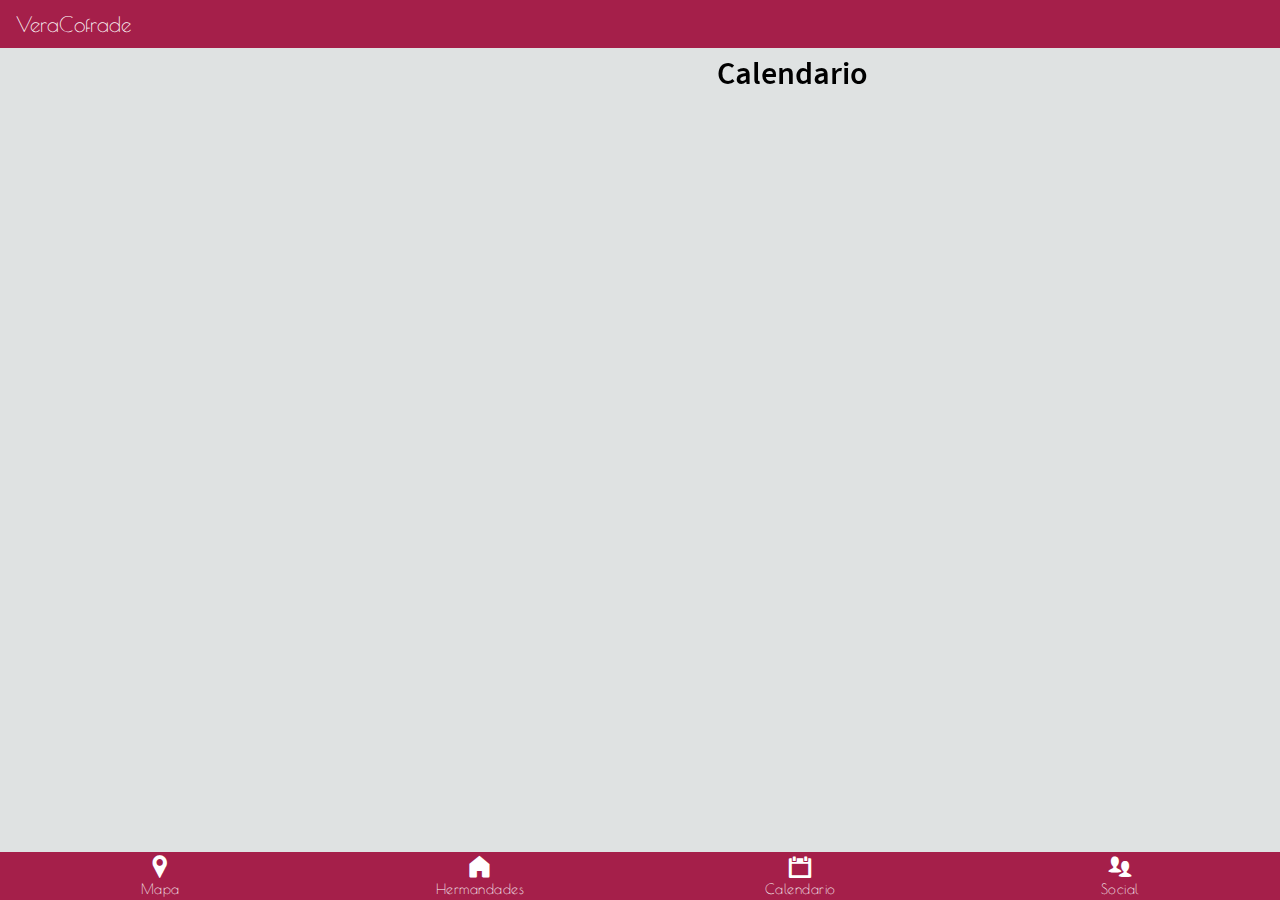
==== commit 860a1ee7: "Version 0.1" ====
--- a/platforms/android/assets/www/index.html
+++ b/platforms/android/assets/www/index.html
@@ -7,12 +7,8 @@
     <link rel="stylesheet" type="text/css" href="css/topcoat-mobile-light.css" />
 
     <script type="text/javascript" src="js/jquery-2.1.0.js"></script>
+    <script type="text/javascript" src="phonegap.js"></script>
 
-    <script>
-        $(window).load(function(){
-            $('#Loading').fadeOut(2000);
-        });
-    </script>  
 
     <script>
             function slidePageFrom(page, from, currentPage) {
@@ -31,10 +27,8 @@
         $(document).ready(function() {
             $("#Main").load( "htmls/calendario.html");
             $("#Hermandades").click(function(event){
-                $("#NewSection").addClass("loading");
                 slidePageFrom(NewSection, 'right', Main);
                 $("#NewSection").load("htmls/hermandades.html");
-                $("#NewSection").removeClass("loading");
 
             });
         });
@@ -46,19 +40,23 @@
 <body>
     
         <header>
-          <div class="max-width">
-            <div class="topcoat-navigation-bar">
-              <div class="topcoat-navigation-bar__item center full">
-                <h1 class="topcoat-navigation-bar__title">Vera Cofrade 2014</h1>
+         
+            <div class="topcoat-navigation-bar full" style="position: fixed;">
+              <div class="topcoat-navigation-bar__item full">
+                <h1 class="topcoat-navigation-bar__title">VeraCofrade</h1>
               </div>
+              
+              
+                  
+              
             </div>
-          </div>
+         
         </header>
 
         <div id="Main" class="page center">
         </div>
 
-        <div id="NewSection" class="page right loading">
+        <div id="NewSection" class="page right">
         </div>
 
         <footer>
@@ -66,7 +64,7 @@
             
             <label class="topcoat-tab-bar__item">
               <a href="prueba.html">
-              <input type="radio" name="topcoat">
+              
               <button class="topcoat-tab-bar__button full">
                 <div class="icomatic">location</div>
                 <div class="icon-label">Mapa</div>
@@ -75,8 +73,7 @@
             </label>
 
             <label class="topcoat-tab-bar__item">
-              <!--<a href="javascript:slidePageFrom(page1, 'right');">-->
-              <input type="radio" name="topcoat">
+              
                 <button id="Hermandades" class="topcoat-tab-bar__button full">
                   <div class="icomatic">home</div>
                   <div class="icon-label">Hermandades</div>
@@ -87,7 +84,7 @@
             </label>
             <label class="topcoat-tab-bar__item">
               <a href="calendario.html">
-              <input type="radio" name="topcoat">
+              
               <button class="topcoat-tab-bar__button full">
                 <div class="icomatic">calendar</div>
                 <div class="icon-label">Calendario</div>
@@ -96,7 +93,7 @@
             </label>
 
             <label class="topcoat-tab-bar__item">
-              <input type="radio" name="topcoat">
+              
               <a href="social.html">
                 <button class="topcoat-tab-bar__button full">
                   <div class="icomatic">group</div>
--- a/platforms/android/assets/www/css/topcoat-mobile-light.css
+++ b/platforms/android/assets/www/css/topcoat-mobile-light.css
@@ -15,28 +15,9 @@
 * limitations under the License.
 *
 */
-
-.loading
-{
-   background:#000 url(img/logo.png) no-repeat center center;
-   height: 100px;
-
-   width: 100px;
-
-   position: fixed;
-
-   z-index: 1000;
-
-   left: 50%;
-
-   top: 50%;
-
-   margin: -25px 0 0 -25px;
-
-}
 
 .page {
-    position: absolute;
+    position: fixed;
     padding: 12px;
     left: 0;
     width: 100%;
@@ -1829,25 +1810,29 @@
 */
 
 .topcoat-navigation-bar {
-  height: 4rem;
+  height: 3rem;
   padding-left: 1rem;
   padding-right: 1rem;
-  background: #b80047;
+  background: #A51F4A;
   color: #454545;
   /*box-shadow: inset 0 -1px #9daca9, 0 1px #d6dcdb; Todo plano*/
 }
 
 .topcoat-navigation-bar__item {
+  height: 3rem;
   margin: 0;
-  line-height: 4.375rem;
+  line-height: 3.1rem;
   vertical-align: top;
 }
 
 .topcoat-navigation-bar__title {
+  height: 3rem;
   font-size: 1.3rem;
   font-weight: 400;
   color: #fff;
-}
+  font-family: "PoiretOne-Regular";
+}
+
 
 /*
 Copyright 2012 Adobe Systems Inc.;
@@ -3099,6 +3084,8 @@
   white-space: nowrap;
   margin: 0;
   padding: 0;
+  font-family: "PoiretOne-Regular";
+
 }
 
 .button-bar__item,
@@ -3172,7 +3159,7 @@
   color: #fff;
   /*text-shadow: 0 1px #fff;*/
   vertical-align: top;
-  background-color: #b80047;
+  background-color: #A51F4A;
   /*box-shadow: inset 0 1px #fff;
   border-top: 1px solid #9daca9;*/
 }
@@ -3577,20 +3564,8 @@
 }
 
 @font-face {
-  font-family: "Source Sans";
-  src: url("../fonts/SourceSansPro-Regular.ttf");
-}
-
-@font-face {
-  font-family: "Source Sans";
-  src: url("../fonts/SourceSansPro-Light.ttf");
-  font-weight: 200;
-}
-
-@font-face {
-  font-family: "Source Sans";
-  src: url("../fonts/SourceSansPro-Semibold.ttf");
-  font-weight: 600;
+  font-family: "PoiretOne-Regular";
+  src: url("../fonts/PoiretOne-Regular.ttf") format("truetype");
 }
 
 body {
@@ -3598,7 +3573,9 @@
   padding: 0;
   background: #dfe2e2;
   color: #000;
-  font: 16px "Source Sans", helvetica, arial, sans-serif;
+  font: 16px;
+  font-family: "PoiretOne-Regular";
+
   font-weight: 400;
 }
 
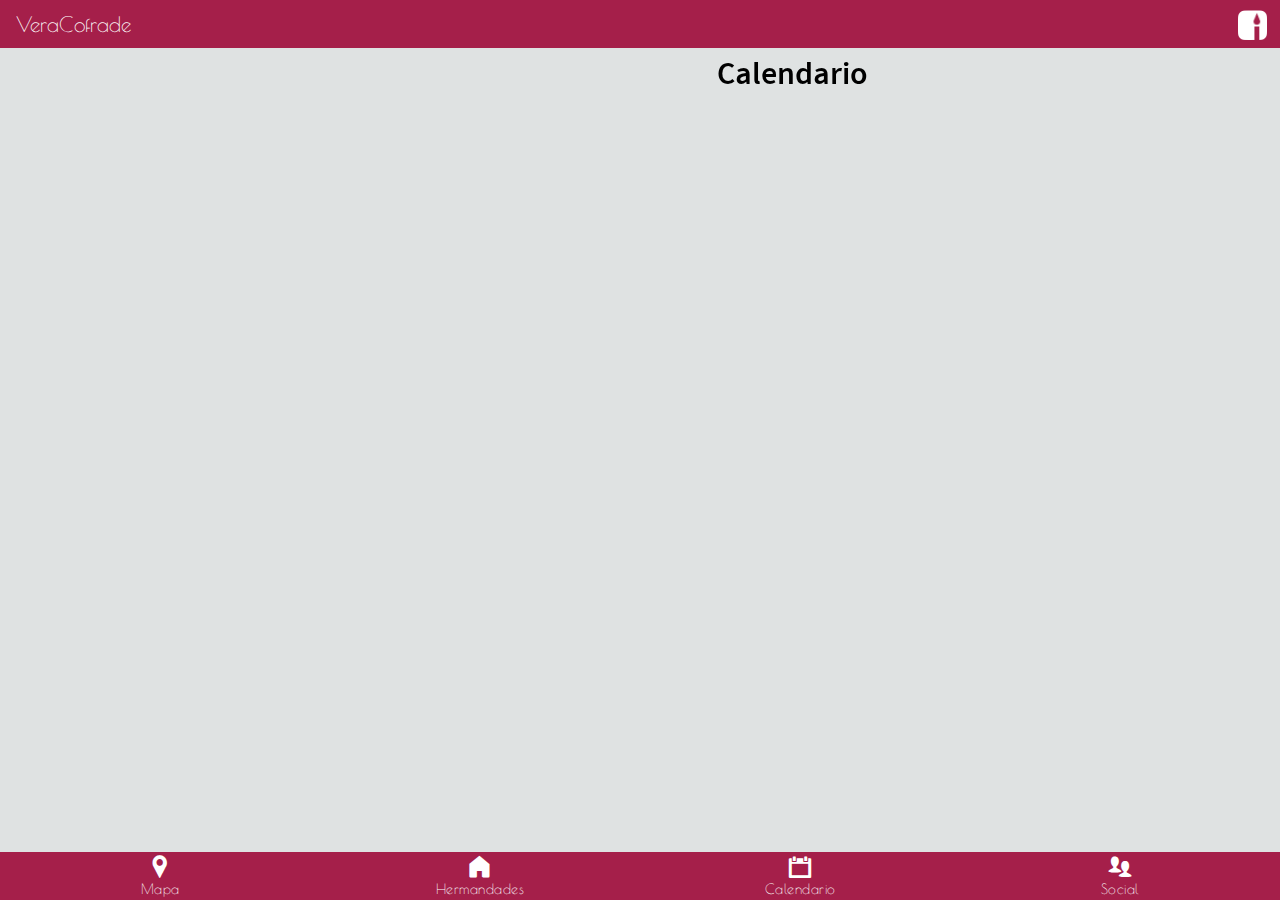
==== commit b3332aba: "0.2" ====
--- a/platforms/android/assets/www/index.html
+++ b/platforms/android/assets/www/index.html
@@ -7,7 +7,7 @@
     <link rel="stylesheet" type="text/css" href="css/topcoat-mobile-light.css" />
 
     <script type="text/javascript" src="js/jquery-2.1.0.js"></script>
-    <script type="text/javascript" src="phonegap.js"></script>
+    <!--<script type="text/javascript" src="phonegap.js"></script>-->
 
 
     <script>
@@ -25,7 +25,7 @@
     <script type="text/javascript">
 
         $(document).ready(function() {
-            $("#Main").load( "htmls/calendario.html");
+            $("#Main").load( "htmls/mapa.html");
             $("#Hermandades").click(function(event){
                 slidePageFrom(NewSection, 'right', Main);
                 $("#NewSection").load("htmls/hermandades.html");
@@ -38,20 +38,18 @@
 </head>
 
 <body>
-    
-        <header>
-         
-            <div class="topcoat-navigation-bar full" style="position: fixed;">
-              <div class="topcoat-navigation-bar__item full">
-                <h1 class="topcoat-navigation-bar__title">VeraCofrade</h1>
-              </div>
-              
-              
-                  
-              
-            </div>
-         
-        </header>
+
+  <header>
+    <div class="topcoat-navigation-bar full" style="position: fixed;">
+      <div class="topcoat-navigation-bar__item half">
+        <h1 class="topcoat-navigation-bar__title">VeraCofrade</h1>
+      </div>
+
+      <div class="topcoat-navigation-bar__item half right">
+        <img src="img/logoVCHeader.png" style="vertical-align:middle; height:30px"></img>
+      <div>
+    </div>
+  </header>
 
         <div id="Main" class="page center">
         </div>
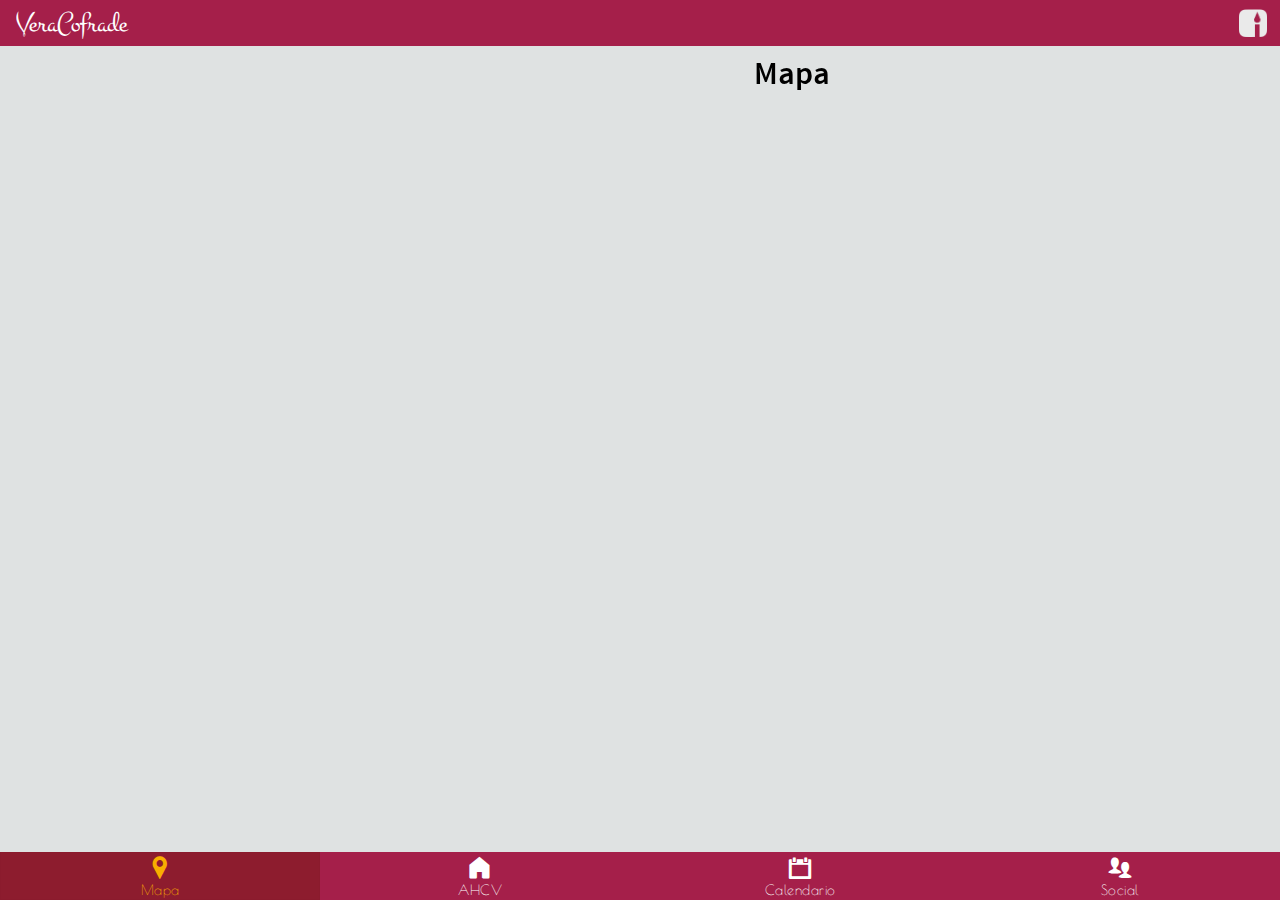
==== commit dd5cfec4: "0.2.3" ====
--- a/platforms/android/assets/www/index.html
+++ b/platforms/android/assets/www/index.html
@@ -9,100 +9,103 @@
     <script type="text/javascript" src="js/jquery-2.1.0.js"></script>
     <!--<script type="text/javascript" src="phonegap.js"></script>-->
 
+    <script>
+        function slidePageFrom(page, from, currentPage) {
+        // Position the page at the starting position of the animation
+        page.className = "page " + from;
+        // Position the new page and the current page at the ending position of their animation with a transition class indicating the duration of the animation
+        page.className ="page transition center";
 
-    <script>
-            function slidePageFrom(page, from, currentPage) {
-                // Position the page at the starting position of the animation
-                page.className = "page " + from;
-                // Position the new page and the current page at the ending position of their animation with a transition class indicating the duration of the animation
-                page.className ="page transition center";
-                
-                currentPage.className = "page transition " + (from === "left" ? "right" : "left");
-            }
-
+        currentPage.className = "page transition right";// + (from === "left" ? "right" : "left");
+        }
     </script>
 
     <script type="text/javascript">
+        $(document).ready(function() {
+            $("#Main").load("htmls/mapa.html");
 
-        $(document).ready(function() {
-            $("#Main").load( "htmls/mapa.html");
-            $("#Hermandades").click(function(event){
+            $("input[id=RBMapa]").attr('checked', true);
+
+
+            $("#mapa").click(function(event){
+                slidePageFrom(NewSection, 'right', Main);
+                $("#NewSection").load("htmls/mapa.html");
+            });
+
+            $("#ahcv").click(function(event){
                 slidePageFrom(NewSection, 'right', Main);
                 $("#NewSection").load("htmls/hermandades.html");
+            });
 
+            $("#calendario").click(function(event){
+                slidePageFrom(NewSection, 'right', Main);
+                $("#NewSection").load("htmls/calendario.html");
+            });
+
+            $("#social").click(function(event){
+                slidePageFrom(NewSection, 'right', Main);
+                $("#NewSection").load("htmls/social.html");
             });
         });
-
     </script> 
 
 </head>
 
 <body>
 
-  <header>
-    <div class="topcoat-navigation-bar full" style="position: fixed;">
-      <div class="topcoat-navigation-bar__item half">
-        <h1 class="topcoat-navigation-bar__title">VeraCofrade</h1>
-      </div>
+    <header>
+        <div class="topcoat-navigation-bar full" style="position: fixed;">
+            <div class="topcoat-navigation-bar__item half">
+                <h1 class="topcoat-navigation-bar__title">VeraCofrade</h1>
+            </div>
 
-      <div class="topcoat-navigation-bar__item half right">
-        <img src="img/logoVCHeader.png" style="vertical-align:middle; height:30px"></img>
-      <div>
+            <div class="topcoat-navigation-bar__item half right">
+                <img src="img/logoVCHeader.png" style="vertical-align:middle; height:28px;margin-top: -5px;"></img>
+            <div>
+        </div>
+    </header>
+
+    <div id="Main" class="page center">
     </div>
-  </header>
 
-        <div id="Main" class="page center">
-        </div>
+    <div id="NewSection" class="page right">
+    </div>
 
-        <div id="NewSection" class="page right">
-        </div>
-
-        <footer>
-          <div class="topcoat-tab-bar full" style="position: fixed; bottom: 0px;">
-            
-            <label class="topcoat-tab-bar__item">
-              <a href="prueba.html">
-              
-              <button class="topcoat-tab-bar__button full">
+    <footer>
+      <div class="topcoat-tab-bar full" style="position: fixed; bottom: 0px;">        
+        <label class="topcoat-tab-bar__item">
+            <input type="radio" name="topcoat" id="RBMapa">
+            <button id="mapa" class="topcoat-tab-bar__button full">
                 <div class="icomatic">location</div>
                 <div class="icon-label">Mapa</div>
-              </button>
-            </a>
-            </label>
+            </button>
+        </label>
 
-            <label class="topcoat-tab-bar__item">
-              
-                <button id="Hermandades" class="topcoat-tab-bar__button full">
-                  <div class="icomatic">home</div>
-                  <div class="icon-label">Hermandades</div>
-                </button>
-              </a>
-            </label>
+        <label class="topcoat-tab-bar__item">
+            <input type="radio" name="topcoat" id="RBAHCV">
+            <button id="ahcv" class="topcoat-tab-bar__button full">
+                <div class="icomatic">home</div>
+                <div class="icon-label">AHCV</div>
+            </button>
+        </label>
 
-            </label>
-            <label class="topcoat-tab-bar__item">
-              <a href="calendario.html">
-              
-              <button class="topcoat-tab-bar__button full">
+        <label class="topcoat-tab-bar__item">
+            <input type="radio" name="topcoat" id="RBCalendar">
+            <button id="calendario" class="topcoat-tab-bar__button full">
                 <div class="icomatic">calendar</div>
                 <div class="icon-label">Calendario</div>
-              </button>
-            </a>
-            </label>
+            </button>
+        </label>
 
-            <label class="topcoat-tab-bar__item">
-              
-              <a href="social.html">
-                <button class="topcoat-tab-bar__button full">
-                  <div class="icomatic">group</div>
-                  <div class="icon-label">Social</div>
-                </button>
-              </a>
-            </label>
-
-          </div>
-
-        </footer>
+        <label class="topcoat-tab-bar__item">
+            <input type="radio" name="topcoat" id="RBSocial">
+            <button id="social" class="topcoat-tab-bar__button full">
+                <div class="icomatic">group</div>
+                <div class="icon-label">Social</div>
+            </button>
+        </label>
+      </div>
+    </footer>
 
 </body>
 </html>--- a/platforms/android/assets/www/css/topcoat-mobile-light.css
+++ b/platforms/android/assets/www/css/topcoat-mobile-light.css
@@ -1810,7 +1810,7 @@
 */
 
 .topcoat-navigation-bar {
-  height: 3rem;
+  height: 2.9rem;
   padding-left: 1rem;
   padding-right: 1rem;
   background: #A51F4A;
@@ -1819,18 +1819,18 @@
 }
 
 .topcoat-navigation-bar__item {
-  height: 3rem;
+  /* height: 15%; */
   margin: 0;
   line-height: 3.1rem;
   vertical-align: top;
 }
 
 .topcoat-navigation-bar__title {
-  height: 3rem;
-  font-size: 1.3rem;
+  /* height: 3rem; */
+  font-size: 1.8rem;
   font-weight: 400;
   color: #fff;
-  font-family: "PoiretOne-Regular";
+  font-family: "Montez";
 }
 
 
@@ -3166,6 +3166,7 @@
 
 .topcoat-tab-bar__button {
   font-size: 0.9em;
+  padding-top: 3px;
 }
 
 .topcoat-tab-bar__button:active,
@@ -3564,6 +3565,11 @@
 }
 
 @font-face {
+  font-family: "Montez";
+  src: url("../fonts/Montez-Regular.ttf") format("truetype");
+}
+
+@font-face {
   font-family: "PoiretOne-Regular";
   src: url("../fonts/PoiretOne-Regular.ttf") format("truetype");
 }
@@ -3574,7 +3580,7 @@
   background: #dfe2e2;
   color: #000;
   font: 16px;
-  font-family: "PoiretOne-Regular";
+  font-family: "Montez";
 
   font-weight: 400;
 }
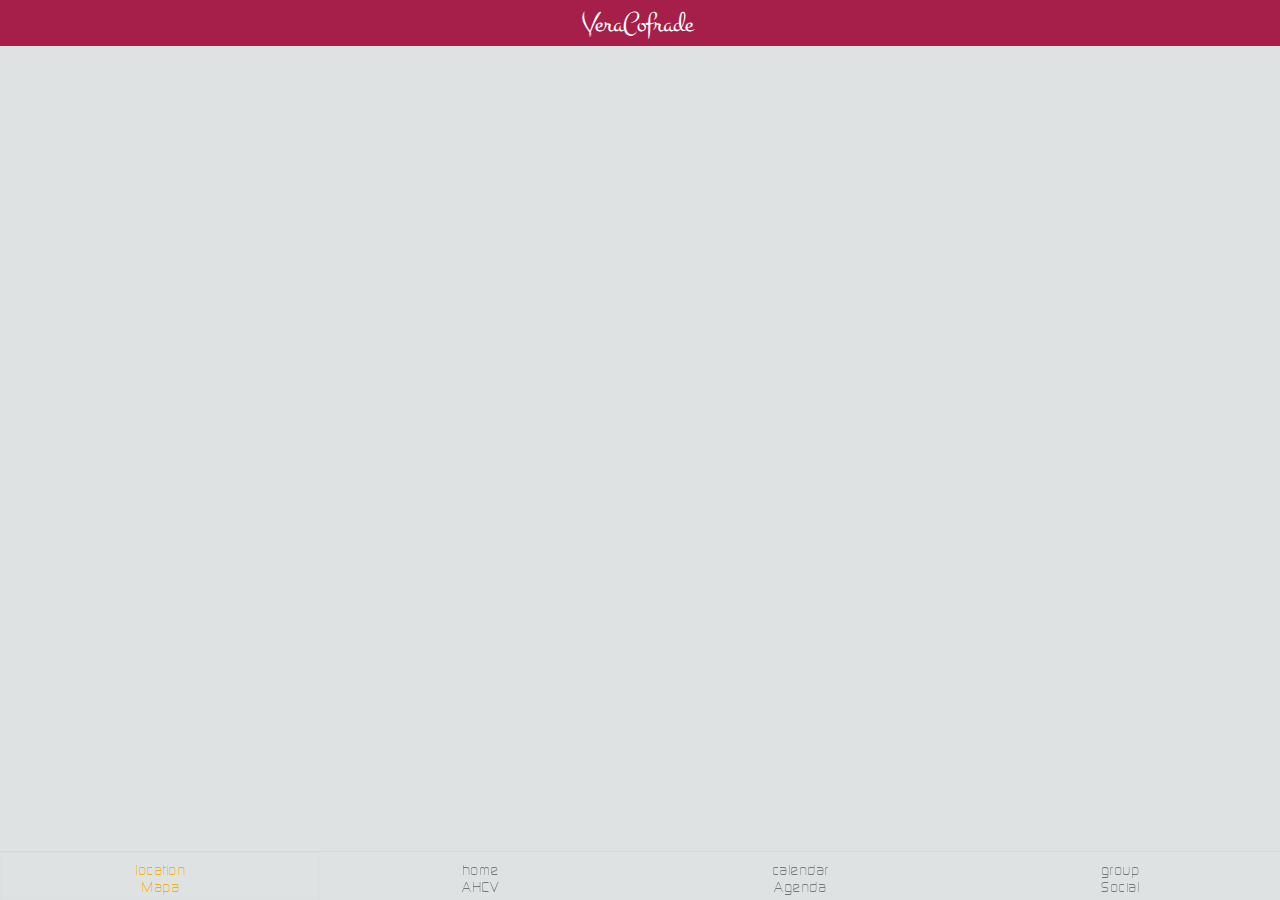
==== commit bfd85e71: "0.4" ====
--- a/platforms/android/assets/www/index.html
+++ b/platforms/android/assets/www/index.html
@@ -2,21 +2,57 @@
 
 <html>
 <head>
+
     <title>Page Slider</title>
     <meta name="viewport" content="initial-scale=1, maximum-scale=1, user-scalable=no">
     <link rel="stylesheet" type="text/css" href="css/topcoat-mobile-light.css" />
 
     <script type="text/javascript" src="js/jquery-2.1.0.js"></script>
     <!--<script type="text/javascript" src="phonegap.js"></script>-->
-
+	<script type="text/javascript" src="js/spin.min.js"></script>
+
+	<script type="text/javascript">
+		$.fn.spin = function(opts) {
+			this.each(function() {
+				var $this = $(this),
+					spinner = $this.data('spinner');
+ 
+				if (spinner) spinner.stop();
+				if (opts !== false) {
+				  opts = $.extend({color: $this.css('color')}, opts);
+				  spinner = new Spinner(opts).spin(this);
+				  $this.data('spinner', spinner);
+				}
+			});
+			return this;
+		};
+		
+		var opts = {
+			lines: 11, // The number of lines to draw
+			length: 20, // The length of each line
+			width: 10, // The line thickness
+			radius: 41, // The radius of the inner circle
+			corners: 0.8, // Corner roundness (0..1)
+			rotate: 24, // The rotation offset
+			direction: 1, // 1: clockwise, -1: counterclockwise
+			color: '#000', // #rgb or #rrggbb or array of colors
+			speed: 0.8, // Rounds per second
+			trail: 85, // Afterglow percentage
+			shadow: false, // Whether to render a shadow
+			hwaccel: false, // Whether to use hardware acceleration
+			className: 'spinner', // The CSS class to assign to the spinner
+			zIndex: 2e9, // The z-index (defaults to 2000000000)
+		};
+	</script>	
+	
     <script>
         function slidePageFrom(page, from, currentPage) {
-        // Position the page at the starting position of the animation
-        page.className = "page " + from;
-        // Position the new page and the current page at the ending position of their animation with a transition class indicating the duration of the animation
-        page.className ="page transition center";
-
-        currentPage.className = "page transition right";// + (from === "left" ? "right" : "left");
+			// Position the page at the starting position of the animation
+			page.className = "page " + from;
+			// Position the new page and the current page at the ending position of their animation with a transition class indicating the duration of the animation
+			page.className ="page transition center";
+
+			currentPage.className = "page transition right"; // + (from === "left" ? "right" : "left");	
         }
     </script>
 
@@ -25,26 +61,81 @@
             $("#Main").load("htmls/mapa.html");
 
             $("input[id=RBMapa]").attr('checked', true);
-
-
+			
             $("#mapa").click(function(event){
-                slidePageFrom(NewSection, 'right', Main);
-                $("#NewSection").load("htmls/mapa.html");
-            });
-
-            $("#ahcv").click(function(event){
-                slidePageFrom(NewSection, 'right', Main);
-                $("#NewSection").load("htmls/hermandades.html");
+				if($("#NewSection").hasClass("right")){
+					$("#spin").show().spin(opts);
+					$("#NewSection").empty();
+					slidePageFrom(NewSection, 'right', Main);
+					$("#NewSection").load("htmls/mapa.html");
+					$("#spin").hide();		
+					$("#NewSection").show();					
+				}
+				else if($("#Main").hasClass("right")){
+					$("#spin").show().spin(opts);	
+					$("#Main").empty();					
+					slidePageFrom(Main, 'right', NewSection);
+					$("#Main").load("htmls/mapa.html");
+					$("#spin").hide();
+					$("#Main").show();					
+				}
+            });
+
+            $("#ahcv").click(function(event){				
+				if($("#NewSection").hasClass("right")){
+					$("#spin").show().spin(opts);
+					$("#NewSection").empty();
+					slidePageFrom(NewSection, 'right', Main);
+					$("#NewSection").load("htmls/hermandades.html");
+					$("#spin").hide();		
+					$("#NewSection").show();
+				}
+				else if($("#Main").hasClass("right")){									
+					$("#spin").show().spin(opts);
+					$("#Main").empty();					
+					slidePageFrom(Main, 'right', NewSection);					
+					$("#Main").load("htmls/hermandades.html");
+					$("#spin").hide();
+					$("#Main").show();
+				}
             });
 
             $("#calendario").click(function(event){
-                slidePageFrom(NewSection, 'right', Main);
-                $("#NewSection").load("htmls/calendario.html");
+				if($("#NewSection").hasClass("right")){
+					$("#spin").show().spin(opts);
+					$("#NewSection").empty();
+					slidePageFrom(NewSection, 'right', Main);
+					$("#NewSection").load("htmls/calendario.html");
+					$("#spin").hide();		
+					$("#NewSection").show();	
+				}
+				else if($("#Main").hasClass("right")){
+					$("#spin").show().spin(opts);
+					$("#Main").empty();
+					slidePageFrom(Main, 'right', NewSection);
+					$("#Main").load("htmls/calendario.html");
+					$("#spin").hide();		
+					$("#Main").show();	
+				}
             });
 
             $("#social").click(function(event){
-                slidePageFrom(NewSection, 'right', Main);
-                $("#NewSection").load("htmls/social.html");
+				if($("#NewSection").hasClass("right")){
+					$("#spin").show().spin(opts);
+					$("#NewSection").empty();
+					slidePageFrom(NewSection, 'right', Main);
+					$("#NewSection").load("htmls/social.html");
+					$("#spin").hide();		
+					$("#NewSection").show();	
+				}
+				else if($("#Main").hasClass("right")){
+					$("#spin").show().spin(opts);
+					$("#Main").empty();
+					slidePageFrom(Main, 'right', NewSection);
+					$("#Main").load("htmls/social.html");
+					$("#spin").hide();		
+					$("#Main").show();	
+				}                
             });
         });
     </script> 
@@ -54,17 +145,16 @@
 <body>
 
     <header>
-        <div class="topcoat-navigation-bar full" style="position: fixed;">
+        <div class="topcoat-navigation-bar full center" style="position: fixed; padding-left: 10px;">
             <div class="topcoat-navigation-bar__item half">
-                <h1 class="topcoat-navigation-bar__title">VeraCofrade</h1>
+                 <h1 class="topcoat-navigation-bar__title">VeraCofrade</h1>
             </div>
-
-            <div class="topcoat-navigation-bar__item half right">
-                <img src="img/logoVCHeader.png" style="vertical-align:middle; height:28px;margin-top: -5px;"></img>
-            <div>
         </div>
     </header>
 
+	<div id="spin" style="display:none; z-index:1;">
+	</div>
+	
     <div id="Main" class="page center">
     </div>
 
@@ -93,7 +183,7 @@
             <input type="radio" name="topcoat" id="RBCalendar">
             <button id="calendario" class="topcoat-tab-bar__button full">
                 <div class="icomatic">calendar</div>
-                <div class="icon-label">Calendario</div>
+                <div class="icon-label">Agenda</div>
             </button>
         </label>
 
@@ -108,4 +198,4 @@
     </footer>
 
 </body>
-</html>+</html>
--- a/platforms/android/assets/www/css/topcoat-mobile-light.css
+++ b/platforms/android/assets/www/css/topcoat-mobile-light.css
@@ -40,8 +40,8 @@
 }
 
 .page.transition {
-    -webkit-transition-duration: .40s;
-    transition-duration: .40s;
+    -webkit-transition-duration: 1.40s;
+    transition-duration: 1.40s;
 }
 
 .button-bar {
@@ -3084,8 +3084,10 @@
   white-space: nowrap;
   margin: 0;
   padding: 0;
-  font-family: "PoiretOne-Regular";
-
+  font-family: "Continuum";
+  border-top-style:solid;
+  border-top-width:0.1em;
+  border-top-color:#d6d6d6;
 }
 
 .button-bar__item,
@@ -3156,10 +3158,10 @@
   /*line-height: 3rem;*/
   letter-spacing: 0.5px;
   
-  color: #fff;
+  color: #777;
   /*text-shadow: 0 1px #fff;*/
   vertical-align: top;
-  background-color: #A51F4A;
+  /*background-color: #A51F4A;*/
   /*box-shadow: inset 0 1px #fff;
   border-top: 1px solid #9daca9;*/
 }
@@ -3173,7 +3175,7 @@
 .topcoat-tab-bar__button--large:active,
 :checked + .topcoat-tab-bar__button {
   color: #f8ae00;
-  background-color: #8D1C2E;
+  /*background-color: #8D1C2E;*/
   box-shadow: inset 0 0 1px rgba(0,0,0,0.1);
 }
 
@@ -3569,9 +3571,14 @@
   src: url("../fonts/Montez-Regular.ttf") format("truetype");
 }
 
-@font-face {
+/*@font-face {
   font-family: "PoiretOne-Regular";
   src: url("../fonts/PoiretOne-Regular.ttf") format("truetype");
+}*/
+
+@font-face {
+  font-family: "Continuum";
+  src: url("../fonts/contl.ttf") format("truetype");
 }
 
 body {
@@ -3792,4 +3799,4 @@
 
 /* Notification */
 
-/* Search */+/* Search */
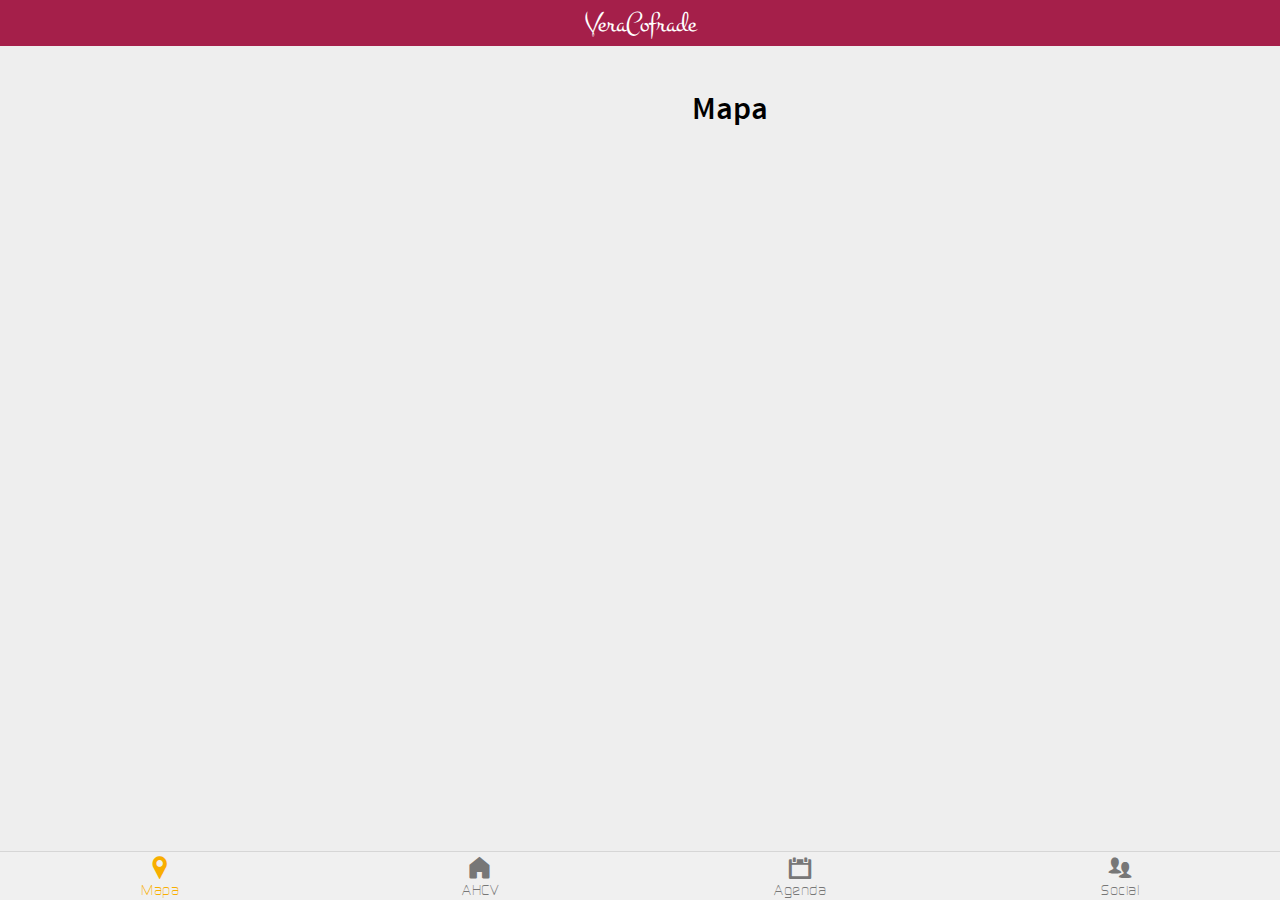
==== commit c38b9e23: "2.0.0" ====
--- a/platforms/android/assets/www/index.html
+++ b/platforms/android/assets/www/index.html
@@ -3,29 +3,21 @@
 <html>
 <head>
 
-    <title>Page Slider</title>
+    <title>VeraCofrade</title>
     <meta name="viewport" content="initial-scale=1, maximum-scale=1, user-scalable=no">
     <link rel="stylesheet" type="text/css" href="css/topcoat-mobile-light.css" />
 
     <script type="text/javascript" src="js/jquery-2.1.0.js"></script>
-    <!--<script type="text/javascript" src="phonegap.js"></script>-->
+    <script type="text/javascript" src="js/phonegap.js"></script>
 	<script type="text/javascript" src="js/spin.min.js"></script>
 
+	<!--<script type="text/javascript">
+		$(function() {
+    		FastClick.attach(document.body);
+		});
+	</script>-->
+
 	<script type="text/javascript">
-		$.fn.spin = function(opts) {
-			this.each(function() {
-				var $this = $(this),
-					spinner = $this.data('spinner');
- 
-				if (spinner) spinner.stop();
-				if (opts !== false) {
-				  opts = $.extend({color: $this.css('color')}, opts);
-				  spinner = new Spinner(opts).spin(this);
-				  $this.data('spinner', spinner);
-				}
-			});
-			return this;
-		};
 		
 		var opts = {
 			lines: 11, // The number of lines to draw
@@ -43,36 +35,46 @@
 			className: 'spinner', // The CSS class to assign to the spinner
 			zIndex: 2e9, // The z-index (defaults to 2000000000)
 		};
+
+		var target = document.getElementById('spin');
+		var spinner = new Spinner(opts);
 	</script>	
 	
     <script>
         function slidePageFrom(page, from, currentPage) {
+
+        	//page.zindex= 9999;
 			// Position the page at the starting position of the animation
 			page.className = "page " + from;
 			// Position the new page and the current page at the ending position of their animation with a transition class indicating the duration of the animation
 			page.className ="page transition center";
 
 			currentPage.className = "page transition right"; // + (from === "left" ? "right" : "left");	
+
+			//currentPage.zindex=1;
         }
     </script>
 
     <script type="text/javascript">
+
         $(document).ready(function() {
+
             $("#Main").load("htmls/mapa.html");
 
             $("input[id=RBMapa]").attr('checked', true);
 			
             $("#mapa").click(function(event){
 				if($("#NewSection").hasClass("right")){
-					$("#spin").show().spin(opts);
-					$("#NewSection").empty();
+					spinner.spin(target);
+					$("#NewSection").empty();
+					
 					slidePageFrom(NewSection, 'right', Main);
 					$("#NewSection").load("htmls/mapa.html");
 					$("#spin").hide();		
 					$("#NewSection").show();					
 				}
 				else if($("#Main").hasClass("right")){
-					$("#spin").show().spin(opts);	
+					spinner.spin(target);	
 					$("#Main").empty();					
 					slidePageFrom(Main, 'right', NewSection);
 					$("#Main").load("htmls/mapa.html");
@@ -83,7 +85,7 @@
 
             $("#ahcv").click(function(event){				
 				if($("#NewSection").hasClass("right")){
-					$("#spin").show().spin(opts);
+					spinner.spin(target);
 					$("#NewSection").empty();
 					slidePageFrom(NewSection, 'right', Main);
 					$("#NewSection").load("htmls/hermandades.html");
@@ -91,7 +93,7 @@
 					$("#NewSection").show();
 				}
 				else if($("#Main").hasClass("right")){									
-					$("#spin").show().spin(opts);
+					spinner.spin(target);
 					$("#Main").empty();					
 					slidePageFrom(Main, 'right', NewSection);					
 					$("#Main").load("htmls/hermandades.html");
@@ -102,7 +104,7 @@
 
             $("#calendario").click(function(event){
 				if($("#NewSection").hasClass("right")){
-					$("#spin").show().spin(opts);
+					spinner.spin(target);
 					$("#NewSection").empty();
 					slidePageFrom(NewSection, 'right', Main);
 					$("#NewSection").load("htmls/calendario.html");
@@ -110,7 +112,7 @@
 					$("#NewSection").show();	
 				}
 				else if($("#Main").hasClass("right")){
-					$("#spin").show().spin(opts);
+					spinner.spin(target);
 					$("#Main").empty();
 					slidePageFrom(Main, 'right', NewSection);
 					$("#Main").load("htmls/calendario.html");
@@ -121,7 +123,7 @@
 
             $("#social").click(function(event){
 				if($("#NewSection").hasClass("right")){
-					$("#spin").show().spin(opts);
+					spinner.spin(target);
 					$("#NewSection").empty();
 					slidePageFrom(NewSection, 'right', Main);
 					$("#NewSection").load("htmls/social.html");
@@ -129,7 +131,7 @@
 					$("#NewSection").show();	
 				}
 				else if($("#Main").hasClass("right")){
-					$("#spin").show().spin(opts);
+					spinner.spin(target);
 					$("#Main").empty();
 					slidePageFrom(Main, 'right', NewSection);
 					$("#Main").load("htmls/social.html");
@@ -145,7 +147,7 @@
 <body>
 
     <header>
-        <div class="topcoat-navigation-bar full center" style="position: fixed; padding-left: 10px;">
+        <div class="topcoat-navigation-bar full center">
             <div class="topcoat-navigation-bar__item half">
                  <h1 class="topcoat-navigation-bar__title">VeraCofrade</h1>
             </div>
--- a/platforms/android/assets/www/css/topcoat-mobile-light.css
+++ b/platforms/android/assets/www/css/topcoat-mobile-light.css
@@ -18,10 +18,13 @@
 
 .page {
     position: fixed;
-    padding: 12px;
+    /*padding: 12px;*/
     left: 0;
     width: 100%;
     height: 100%;
+    background-color: rgb(238, 238, 238);
+    -webkit-tap-highlight-color: rgba(0,0,0,0);
+    -webkit-tap-highlight-color: transparent; /* For some Androids */
 }
 
 .page.left {
@@ -42,6 +45,10 @@
 .page.transition {
     -webkit-transition-duration: 1.40s;
     transition-duration: 1.40s;
+}
+
+.section{
+
 }
 
 .button-bar {
@@ -652,7 +659,7 @@
 
 .topcoat-button:active,
 .topcoat-button--large:active {
-  border: 1px solid #9daca9;
+  border: 0px solid #9daca9;
   background-color: #d2d6d6;
   box-shadow: inset 0 1px rgba(0,0,0,0.1);
 }
@@ -3088,6 +3095,7 @@
   border-top-style:solid;
   border-top-width:0.1em;
   border-top-color:#d6d6d6;
+  background-color: rgb(240, 240, 240);
 }
 
 .button-bar__item,
@@ -3176,7 +3184,7 @@
 :checked + .topcoat-tab-bar__button {
   color: #f8ae00;
   /*background-color: #8D1C2E;*/
-  box-shadow: inset 0 0 1px rgba(0,0,0,0.1);
+  /*box-shadow: inset 0 0 1px rgba(0,0,0,0.1);*/
 }
 
 .topcoat-tab-bar__button:focus,
@@ -3590,6 +3598,13 @@
   font-family: "Montez";
 
   font-weight: 400;
+
+  -webkit-tap-highlight-color: rgba(0,0,0,0);
+    -webkit-tap-highlight-color: transparent; /* For some Androids */
+}
+
+footer{
+    z-index:9999;
 }
 
 :focus {
